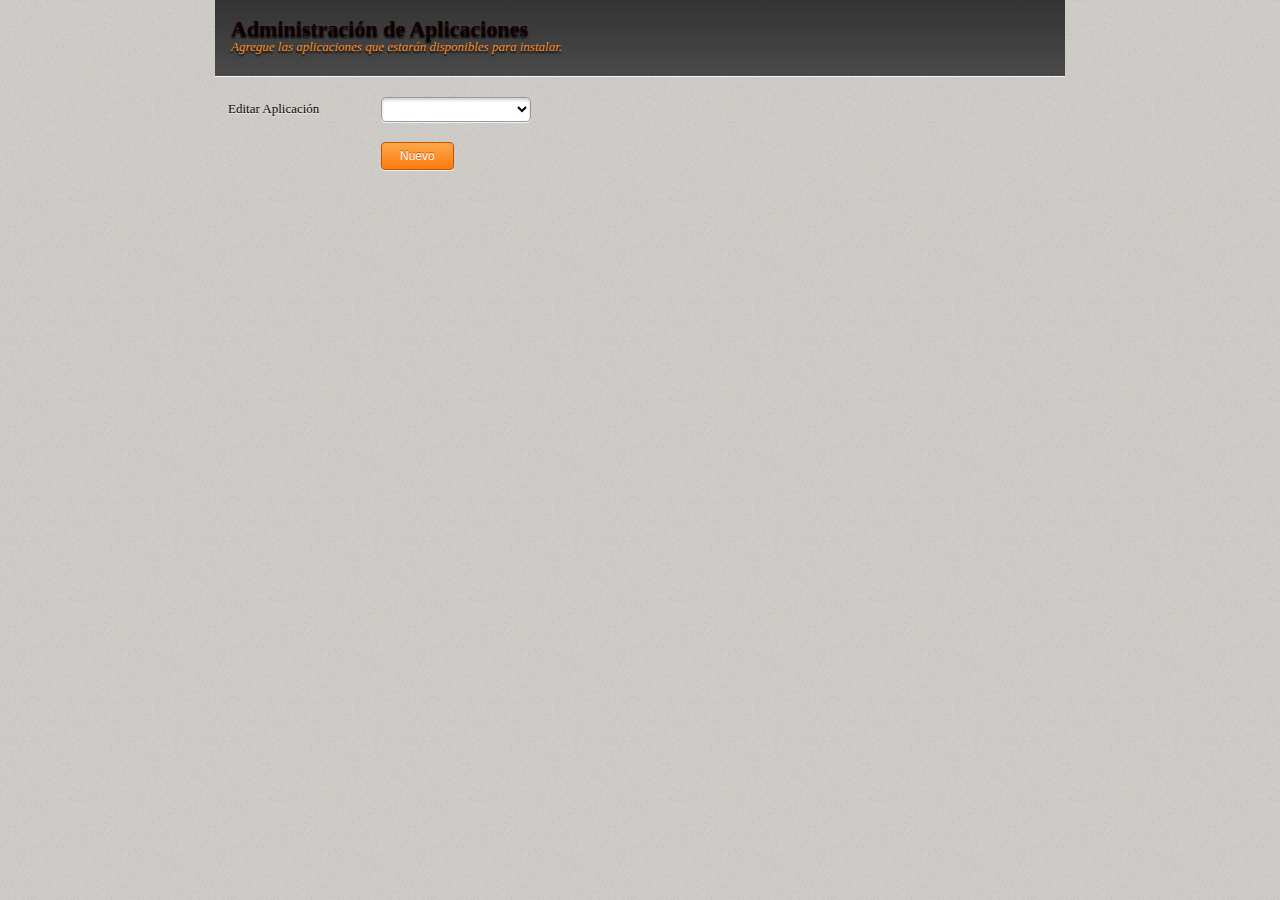
==== admin/index.html @ b9a0175d "Name changed." ====
<!DOCTYPE HTML PUBLIC "-//W3C//DTD HTML 4.01//EN" "http://www.w3.org/TR/html4/strict.dtd">
  <html>
  <head>
    <meta http-equiv="Content-Type" content="text/html; charset=utf-8" />
    <meta name="viewport" content="width=device-width, initial-scale=1.0, maximum-scale=1.0, user-scalable=0" />
    <meta name="HandheldFriendly" content="true" />
    <title>Formulario</title>
    <link href="css/formCss.css?3.1.548" rel="stylesheet" type="text/css" />
    <link type="text/css" rel="stylesheet" href="css/pastel.css?3.1.548" />
    <link type="text/css" media="print" rel="stylesheet" href="css/printForm.css?3.1.548" />

    <!-- <link type="text/css" rel="stylesheet" href="../../css/themes/smoothness-v1/smoothness-v1.css" /> -->

    <script type="text/javascript" src="../js/jquery.js"></script>
    <script type="text/javascript" src="../js/jquery.form.js"></script>
    <script type="text/javascript" src="../js/jquery-ui-1.10.3.js"></script>
    <script type="text/javascript">
    $.noConflict();
    </script>
    <style type="text/css">
    .form-label{
      width:150px !important;
    }
    .form-label-left{
      width:150px !important;
    }
    .form-line{
      padding-top:10px;
      padding-bottom:10px;
    }
    .form-label-right{
      width:150px !important;
    }
    body, html{
      margin:0;
      padding:0;
      background:url("images/noise.png") rgb(207, 204, 200);
    }

    .form-all{
      margin:0px auto;
      padding-top:0px;
      width:850px;
      background:url("images/noise.png") rgb(207, 204, 200);
      color:#120000 !important;
      font-family:'Tahoma';
      font-size:13px;
    }
    .form-radio-item label, .form-checkbox-item label, .form-grading-label, .form-header{
      color:#120000;
    }
    .progress { position:relative; width:400px; border: 1px solid #ddd; padding: 1px; border-radius: 3px; }
    .bar { background-color: #B4F5B4; width:0%; height:20px; border-radius: 3px; }
    .percent { position:absolute; display:inline-block; top:3px; left:48%; }
    .hide {
      display: none;
    }
    </style>
    <link type="text/css" rel="stylesheet" href="css/form-submit-button-simple_black.css?3.1.548"/>
    <script src="js/jotform.js?3.1.548" type="text/javascript"></script>
    <script type="text/javascript">
    function jotFormInit() {
      JotForm.description('appSelect', 'Seleccione una de las aplicaciones para agregar un nuevo instalador, o cree una aplicación nueva utilizando el boton \"Nuevo\".');
      $('appKey').hint('NombreDelPrograma');
      JotForm.description('appKey', 'Una clave única, preferentemente el nombre del programa a instalar sin espacios, ya que será usada la clave como nombre de un directorio.');
      $('appName').hint('Nombre del programa');
      JotForm.description('appName', 'Nombre descriptivo del programa que se instala.');
      JotForm.setCustomHint( 'appDescription', 'Descripción del programa.' );
      JotForm.description('appDescription', 'Una breve descripción acerca del programa a instalar.');
      JotForm.description('appOS', 'Liste los sistemas operativos disponibles  del instalador.');
      JotForm.description('appArch', 'Liste las arquitecturas disponibles del instalador.');
      $('appVersion').hint('1.0.2');
      JotForm.description('appVersion', 'La versión del programa a instalar.');
      $('appArgs').hint('/S /norestart');
      JotForm.description('appArgs', 'Los parámetros a pasar al instalador, por ejemplo: instalador.exe /S /norestart');
      JotForm.description('appFile', 'El instalador que se va a agregar.');
    }

    JotForm.init( jotFormInit );

    var packages = {};
    var bar;
    var percent;

    jQuery.fn.scrollView = function() {
      return this.each( function() {
        jQuery( 'body, html' ).animate({
          scrollTop: jQuery( this ).offset().top,
        }, 750);
      })
    }
    
    function ajaxPackagesListRequest() {
      jQuery.ajax({
        url: '../php/packages.php?command=list&json=1',
        success: function( data, statusText, jqXHR ) {
          var aaData = "{ \"aaData\": "+data.replace(/<pre>|<\/pre>/g, "")+"}";
          console.log( aaData);
          loadPackagesListOnSelect( 'appSelect', JSON.parse(aaData).aaData );
        }
      });
    }

    function loadPackagesListOnSelect( selectId, packagesList ) {
      var select = document.getElementById( selectId );
      select.options.length = 1;
      for(var i = 0; i < packagesList.length; i++) {
        var option = document.createElement( 'option' );        
        option.text = packagesList[ i ].id;
        option.value = packagesList[ i ].id;
        select.appendChild( option );
        packages[ packagesList[ i ].id ] = packagesList[ i ];
      }
    }
    
    function resetForm( frm ) {
      $( frm ).reset();
      $$(".form-line-error").each(function (tmp) {
        tmp.removeClassName("form-line-error");
      });
      $$(".form-error-message", ".form-button-error").each(function (tmp) {
        tmp.remove();
      });
      $$(".form-textarea-limit-indicator > span").each(function (tmp) {
        var raw = tmp.innerHTML;
        tmp.innerHTML = raw.replace(raw.substring(0, raw.indexOf("/")), "0");
      });
      $$("span[id^=grade_point_]").each(function (tmp) {
        tmp.innerHTML = 0;
      });
      $$(".form-grading-error").each(function (tmp) {
        tmp.innerHTML = "";
      });
      var percentVal = '0%';
      bar.width(percentVal)
      percent.html(percentVal);
    }

    function newForm() {
      resetForm( 'form2' );
      jQuery( '#Form2Header' ).text( 'Agregar un nuevo paquete.' );
      jQuery( '#appKey' ).value = '';
      jQuery( '#appKey' ).removeAttr( 'disabled' );
      jQuery( '#appName' ).focus();
      jQuery( '#appName' ).value = '';
      jQuery( '#appName' ).removeAttr('disabled' );
      $('appName').hint(  'Nombre del programa' );
      jQuery( '#appDescription' ).removeAttr( 'disabled' );
      $( 'appDescription' ).value =  '';
      JotForm.setCustomHint( 'appDescription', 'Descripción del programa' );
      jQuery( '#Form2Header' ).scrollView();
      jQuery( 'form .form-all').animate({backgroundColor: "#F0C78D"}, 1500 );
    }

    function updateForm( package ) {
      resetForm( 'form2' );
      jQuery( '#Form2Header' ).text( 'Agregar un nuevo instalador.' );
      //jQuery( '#appKey' ).value = package.id;
      //jQuery( '#appKey' ).attr( 'disabled', 'disabled' );
      //$('appKey').hint(  package.id );
      $( 'appName' ).value = package.name;
      jQuery( '#appName' ).attr('disabled', 'disabled');
      //$('appName').hint(  package.name );
      //jQuery( '#appDescription' ).attr('disabled', 'disabled');
      $( 'appDescription' ).value =  package.description;
      JotForm.setCustomHint( 'appDescription', 'Descripción del programa' );
      jQuery( '#exeSpecs' ).scrollView();
      jQuery( 'form .form-all' ).animate({ backgroundColor: "url(\"images/noise.png\") rgb(207, 204, 200);" }, 1500 );
      jQuery( '#exeSpecs' ).animate({ backgroundColor: "#F0C78D" }, 1500 );
    }

    function showForm( formId ) {
      jQuery( formId ).show();
    }

    function beforeSubmitForm2( formData, jqForm, options ) {
      var form = jqForm[0];
      var id = jQuery.trim( form.appName.value );
      for(var i = 0; i < formData.length; i++) {
        if ( formData[ i ].name === "appKey" ) {
          formData[ i ].value = id.split(" ").join("");
          break;
        }
      }
      // adds appName because it won't be included
      // when a field is disabled.
      formData.push(form.appName);
      var percentVal = '0%';
      bar.width(percentVal)
      percent.html(percentVal);
      console.log(formData);
      return true;
    }

    function afterSubmitForm2( responseText, statusText, jqXHR ) {
      ajaxPackagesListRequest();
      newForm();
      return true;
    }

    function submitError() {

    }

    $(document).ready( function () {
      bar = jQuery('.bar');
      percent = jQuery('.percent');
      ajaxPackagesListRequest();
      jQuery( '#newButton' ).click( function() {
        showForm( '#form2' );
        var selectedOption = jQuery("#appSelect option:selected").text();
        console.log(packages);
        if ( selectedOption == "" ){
          newForm();
        } else {
          updateForm( packages[ selectedOption ] );
        }
      });
      jQuery( '#form2' ).ajaxForm({
        url: '../php/modules/add.php',
        success: afterSubmitForm2,
        beforeSubmit: beforeSubmitForm2,
        error: submitError,
        uploadProgress: function( event, position, total, percentComplete ) {
          console.log(percentComplete);
          var percentVal = percentComplete + '%';
          bar.width(percentVal)
          percent.text(percentVal);
        }
      });
      jQuery( '#form2' ).hide();
      jQuery( '#appSelect' ).change( function() {
        var selectedOption = jQuery("#appSelect option:selected").text();
        console.log(selectedOption);
        jQuery( '#newButton' ).text( (selectedOption !== "" )? 'Agregar Instalador' : 'Nuevo' );
      });
    });
  </script>
  </head>
  <body>
    <!--  <form id="form1" class="jotform-form" enctype="multipart/form-data" accept-charset="utf-8">-->
    <div class="form-all">
      <ul class="form-section">
        <li id="cid_1" class="form-input-wide">
          <div class="form-header-group">
            <h2 id="header_1" class="form-header">
              Administración de Aplicaciones
            </h2>
            <div id="subHeader_1" class="form-subHeader">
              Agregue las aplicaciones que estarán disponibles para instalar.
            </div>
          </div>
        </li>
        <li class="form-line" id="id_44">
          <label class="form-label-left" id="label_44" for="input_44">Editar Aplicación</label>
          <div id="cid_44" class="form-input">
            <select class="form-dropdown" style="width:150px" id="appSelect" name="appName">
              <option value=""></option>
            </select>
          </div>
        </li>
        <li class="form-line" id="id_45">
          <div id="cid_45" class="form-input-wide">
            <div style="margin-left:156px" class="form-buttons-wrapper">
              <button id="newButton" class="form-submit-button">Nuevo</button>
            </div>
          </div>
        </li>
      </ul>
    </div>
    <!--</form>-->

    <form id="form2" name="form_form2" class="jotform-form" method="post" enctype="multipart/form-data" accept-charset="utf-8">
      <div class="form-all">
       <ul class="form-section">
        <li id="cid_43" class="form-input-wide">
          <div class="form-header-group">
            <h2 id="Form2Header" class="form-header">Haga clic para editar este texto ...</h2>
          </div>
        </li>
          <!--
          <li class="form-line" id="id_35" style="display:hidden;">
            <label class="form-label-left" id="label_32" for="appKey">
              Clave<span class="form-required">*</span>
            </label>
            <div id="cid_35" class="form-input">
              <input type="text" class=" form-textbox validate[required]" id="appKey" name="appKey" size="20" />
            </div>
          </li>
        -->
        <input type="hidden" class=" form-textbox " id="appKey" name="appKey" size="20" />
        <li class="form-line" id="id_39">
          <label class="form-label-left" id="label_39" for="appName">Nombre<span class="form-required">*</span></label>
          <div id="cid_39" class="form-input">
            <span class="form-sub-label-container">
              <input type="text" class=" form-textbox validate[required, AlphaNumeric]" id="appName" name="appName" size="20" />
              <label class="form-sub-label" for="appName"> El nombre del programa sin espacios se corresponderá con el nombre del script. </label>
            </span>
          </div>
        </li>
        <li class="form-line" id="id_40">
          <label class="form-label-left" id="label_40" for="appDescription">Descripción </label>
          <div id="cid_40" class="form-input">
            <div class="form-textarea-limit"><span><textarea id="appDescription" class="form-textarea" name="appDescription" cols="40" rows="6"></textarea>
              <div class="form-textarea-limit-indicator"><span type="Letters" limit="128" id="input_40-limit">0/128</span>
              </div></span>
              </div>
            </div>
          </li>

          <div id="exeSpecs">
            <div id="tab-1">
              <li class="form-line" id="id_37">
                <label class="form-label-left" id="osLabel" for="input_37">Sistemas Operativos Disponibles<span class="form-required">*</span>
                </label>
                <div id="cid_37" class="form-input">
                  <span class="form-sub-label-container">
                    <div class="form-single-column">
                      <span class="form-checkbox-item" style="clear:left;">
                        <input type="checkbox" class="form-checkbox validate[required]" id="input_37_0" name="appOS[]" value="Windows XP" />
                        <label for="input_37_0"> Windows XP </label>
                      </span>
                      <span class="clearfix"></span>
                      <span class="form-checkbox-item" style="clear:left;">
                        <input type="checkbox" class="form-checkbox validate[required]" id="input_37_1" name="appOS[]" value="Windows 7" />
                        <label for="input_37_1"> Windows 7 </label>
                      </span>
                      <span class="clearfix"></span>
                      <span class="form-checkbox-item" style="clear:left;">
                        <input type="checkbox" class="form-checkbox validate[required]" id="input_37_2" name="appOS[]" value="Windows 8" />
                        <label for="input_37_2"> Windows 8 </label>
                      </span>
                      <span class="clearfix"></span>
                    </div>
                    <label class="form-sub-label"> Debe seleccionar al menos un sistema operativo. </label>
                </span>
                </div>
              </li>
              <li class="form-line" id="id_51">
                <label class="form-label-left" id="label_51" for="appArch"> Arquitectura<span class="form-required">*</span></label>
                <div id="cid_51" class="form-input">
                  <span class="form-sub-label-container">
                    <select class="form-dropdown" style="width:150px" id="appArch" name="appArch">
                      <option>i686</option>
                      <option>x86_64</option>
                    </select>
                    <label class="form-sub-label"> La arquitectura correspondiente del instalador. </label>
                  </span>
                </div>
              </li>
              <li class="form-line" id="id_41">
                <label class="form-label-left" id="label_41" for="appVersion"> Versión<span class="form-required">*</span></label>
                <div id="cid_41" class="form-input">
                  <span class="form-sub-label-container">
                    <input type="text" class=" form-textbox validate[required]" id="appVersion" name="appVersion" size="20" />
                    <label class="form-sub-label"> Indique la versión del programa que el instalador instalará. </label>
                  </span>
                </div>
              </li>
              <li class="form-line" id="id_42">
                <label class="form-label-left" id="label_42" for="appArgs"> Argumentos de invocación </label>
                <div id="cid_42" class="form-input">
                  <span class="form-sub-label-container">
                    <input type="text" class=" form-textbox" id="appArgs" name="appArgs" size="20" />
                    <label class="form-sub-label"> Los argumentos serán pasados al instalador directamente. </label>
                  </span>
                </div>
              </li>
              <li class="form-line" id="id_36">
                <label class="form-label-left" id="label_36" for="appFile"> Agregar Instalador<span class="form-required">*</span>
                </label>
                <div id="cid_36" class="form-input">
                  <input class="form-upload validate[required]" type="file" id="appFile[]" name="appFile" file-accept="exe, msi, pdf, doc, docx, xls, csv, txt, rtf, html, zip, mp3, wma, mpg, flv, avi, jpg, jpeg, png, gif, bat"  />
                </div>
              </li>
              <li class="form-line" id="progressLine" class="hide">
                <label class="form-label-left" id="label_36" for="uploadProgress"> Progreso de carga:</label>
                <div id="cid_36" class="form-input">
                  <div id="uploadProgress" class="progress">
                    <div class="bar"></div>
                    <div class="percent">0%</div>
                  </div>
                </div>
              </li>
            </div>
          </div>

          <li class="form-line" id="id_33">
            <div id="cid_33" class="form-input-wide">
              <div style="margin-left:156px" class="form-buttons-wrapper">
                <button id="input_33" type="submit" class="form-submit-button form-submit-button-simple_black">
                  Submit
                </button>
                &nbsp;
                <button id="input_reset_33" type="reset" class="form-submit-reset form-submit-button-simple_black">
                  Resetear formulario
                </button>
              </div>
            </div>
          </li>

        </ul>
      </div>
    </form>
  </body>
</html>
---- admin/css/formCss.css ----
.form-all{list-style:none;list-style-position:outside;margin:0px;font-family:Verdana;font-size:12px}.form-captcha{border:1px
solid #ccc;background:#f5f5f5;padding:6px;width:152px;-moz-border-radius:4px 4px 4px 4px;-webkit-border-radius:4px;border-radius:4px 4px 4px 4px}#payment_total{display:inline-block}#coupon-message{font-size:10px;font-weight:normal;white-space:normal}.form-captcha:hover{border:1px
solid #aaa}.form-captcha-image{border:1px
solid #aaa;-moz-border-radius:4px 4px 4px 4px;-webkit-border-radius:4px;border-radius:4px 4px 4px 4px}.form-collapse-table{height:58px;border:1px
solid #ccc;background:#f5f5f5 url(/images/soft-grad.png) repeat-x;position:relative}.form-list{padding:3px;border:1px
solid #CCC;-moz-box-shadow:0 1px 1px rgba(0, 0, 0, 0.2) inset;-webkit-box-shadow:0 1px 1px rgba(0, 0, 0, 0.2) inset;box-shadow:0 1px 1px rgba(0, 0, 0, 0.2) inset}.form-list
option{padding:2px}.form-list option:nth-child(2n+1){background:#f5f5f5}.form-textarea-limit{}.form-textarea-limit>span{display:inline-block}.form-textarea-limit
textarea{overflow:auto}.form-textarea-limit textarea:focus{outline:none !important}.form-textarea-limit-indicator{color:#666;font-size:9px;margin-top: -1px;padding:2px;text-align:right}.form-textarea-limit-indicator-error{background:#FAA;color:#fff}.form-datetime-validation-error{background:#FAA;color:#fff}.form-collapse-left{}.form-collapse-mid{text-shadow:0px 2px 0px #fff;float:left;font-size:18px;margin:16px
45px 16px 20px}.form-product-item{display:inline-block;padding:5px
5px 5px 10px;position:relative}.form-product-item
img{display:block;position:static;margin:0
12px 0 0;float:left;-moz-border-radius:3px 3px;-webkit-border-radius:3px 3px;border-radius:3px 3px}.form-product-item:hover{background:#f5f5f5;color:#000}.form-product-item label, .form-product-item .form-radio, .form-product-item .form-checkbox{cursor:pointer}.form-special-subtotal{display:block;font-size:10px;margin-left:10px;margin-top:6px}.form-product-image,.form-product-image-with-options{margin:5px;margin-left:10px}.form-product-image-with-options{position:absolute;top:15px;-moz-border-radius:5px 5px;-webkit-border-radius:5px 5px;border-radius:5px 5px}.form-radio,.form-checkbox{vertical-align:middle;margin:0px;padding:0px}.form-radio-item,.form-checkbox-item{margin-top:5px;float:left}.form-multiple-column,.form-single-column{display:inline-block}.form-multiple-column .form-radio-item, .form-multiple-column .form-checkbox-item{width:150px}.form-radio-item label, .form-checkbox-item
label{margin-left:5px}.form-radio-item br, .form-checkbox-item
br{clear:left}.form-submit-button,.form-submit-reset,.form-submit-print,.form-screen-button{margin:0px;overflow:visible;padding:1px
6px;width:auto}.form-submit-button::-moz-focus-inner,.form-submit-reset::-moz-focus-inner{border:0px;padding:1px
6px}.form-button-red{border:1px
solid red}.form-button-magenta{border:1px
solid magenta}.form-screen-message{width:260px;height:100px}.form-screen-button
div{background-image:url("/images/photo.png");background-position:center;background-repeat:no-repeat;height:50px;width:50px}.form-screen-button{position:absolute;top:1px;margin:0px;margin-left:10px;padding:0px;background:#fdc000;background: -moz-linear-gradient(top, #fdc000 0%, #fe8900 100%);background: -webkit-gradient(linear, left top, left bottom, color-stop(0%,#fdc000), color-stop(100%,#fe8900));background: -webkit-linear-gradient(top, #fdc000 0%,#fe8900 100%);background: -o-linear-gradient(top, #fdc000 0%,#fe8900 100%);background: -ms-linear-gradient(top, #fdc000 0%,#fe8900 100%);filter:progid:DXImageTransform.Microsoft.gradient( startColorstr='#fdc000', endColorstr='#fe8900',GradientType=0 );background:linear-gradient(top, #fdc000 0%,#fe8900 100%);-moz-box-shadow:0 1px 0 rgba(255, 255, 255, .6), 0 1px 0 rgba(255,255,255,.6) inset;-webkit-box-shadow:0 1px 0 rgba(255, 255, 255, .6), 0 1px 0 rgba(255,255,255,.6) inset;box-shadow:0 1px 0 rgba(255, 255, 255, .6), 0 1px 0 rgba(255,255,255,.6) inset;border:1px
solid #ae5d00;border-radius:5px}.form-screen-button:hover{background:#fcc932;background: -moz-linear-gradient(top, #fcc932 0%, #fc9e32 100%);background: -webkit-gradient(linear, left top, left bottom, color-stop(0%,#fcc932), color-stop(100%,#fc9e32));background: -webkit-linear-gradient(top, #fcc932 0%,#fc9e32 100%);background: -o-linear-gradient(top, #fcc932 0%,#fc9e32 100%);background: -ms-linear-gradient(top, #fcc932 0%,#fc9e32 100%);filter:progid:DXImageTransform.Microsoft.gradient( startColorstr='#fcc932', endColorstr='#fc9e32',GradientType=0 );background:linear-gradient(top, #fcc932 0%,#fc9e32 100%);border:1px
solid #ae5d00}.form-screen-button:active{background:#fe8900;background: -moz-linear-gradient(top, #fe8900 0%, #fdc000 100%);background: -webkit-gradient(linear, left top, left bottom, color-stop(0%,#fe8900), color-stop(100%,#fdc000));background: -webkit-linear-gradient(top, #fe8900 0%,#fdc000 100%);background: -o-linear-gradient(top, #fe8900 0%,#fdc000 100%);background: -ms-linear-gradient(top, #fe8900 0%,#fdc000 100%);filter:progid:DXImageTransform.Microsoft.gradient( startColorstr='#fe8900', endColorstr='#fdc000',GradientType=0 );background:linear-gradient(top, #fe8900 0%,#fdc000 100%);border:1px
solid #C56600;-moz-box-shadow:0 1px 0 rgba(255, 255, 255, .6), 0 -1px 0 rgba(255,255,255,.6) inset;-webkit-box-shadow:0 1px 0 rgba(255, 255, 255, .6), 0 -1px 0 rgba(255,255,255,.6) inset;box-shadow:0 1px 0 rgba(255, 255, 255, .6), 0 -1px 0 rgba(255,255,255,.6) inset}.form-screenshot-plate{background:url("/images/noises/defaultdesktop.png") repeat scroll 0 0 transparent;border:2px
solid #545454;border-radius:3px 3px 3px 3px;box-shadow:0 0 5px rgba(0, 0, 0, 0.7) inset;margin:10px
0;text-align:center}.form-screenshot-img{box-shadow:0 0 5px rgba(0, 0, 0, 0.7);margin:14px
0;display:inline-block}.form-screenshot-img
img{}.form-submit-print::-moz-focus-inner{padding:0px
6px}.form-submit-print{padding:1px
6px}.form-submit-print
img{margin-left: -14px;margin-right:3px;margin-top: -3px}.form-submit-print{margin-bottom: -4px;margin-top: -6px;margin-left: -6px;margin-right:5px}.form-submit-button-img{border:none !important;margin:0
!important;padding:0
!important;background:none !important;cursor:pointer !important}.form-collapse-right{position:absolute;right:0px;height:58px;width:40px}.form-collapse-right-show{background:url(/images/arrow-open.png) no-repeat center}.form-collapse-right-hide{background:url(/images/arrow-closed.png) no-repeat center}.form-collapse-hidden{display:none}.form-grading-item{margin-bottom:3px}.form-header{margin:0px}.form-footer{margin:0px;text-align:center;font-size:9px;color:#999;font-weight:300}.form-subHeader{border-top:1px solid #ccc;font-style:italic}.form-header-group{background:#f5f5f5;border-bottom:1px solid #ccc;padding:12px;clear:both}.form-footer-group{padding:12px;clear:both}.form-label{width:150px;margin-bottom:6px;display:inline-block;white-space:normal}.form-label-top{margin-bottom:6px;display:inline-block;white-space:normal}.form-label-left{float:left;display:inline-block;text-align:left;padding:3px;white-space:normal}.form-label-right{float:left;display:inline-block;text-align:right;margin-right:6px;margin-bottom:6px;padding:3px;white-space:normal}.form-input-wide{}.form-section,.form-section-closed{list-style:none;list-style-position:outside;margin:0px;padding:0px;position:relative;zoom:1;clear:both}.form-section-closed{overflow:hidden;height:60px}.form-input{display:inline-block}.form-line{clear:both;padding:10px;margin:0px;display:block;width:97%;width:-moz-available;position:relative}.form-line-column{float:left;clear:none;width:auto;white-space:nowrap}.form-line.form-line-column{display:inline-block}.form-line-column-clear{clear:left;width:auto}.form-line-active{background-color:#FFFFE0;color:#333}.form-matrix-table{border-collapse:collapse;font-size:10px;margin-bottom:5px}.form-matrix-column-headers{border:1px
solid #ccc;background:#ddd;color:inherit;text-align:center}.form-matrix-row-headers{border:1px
solid #ccc;background:#ddd}.form-matrix-values{border:1px
solid #ccc;background:#f5f5f5}.form-pagebreak{border-top:1px solid #ccc;background:#f5f5f5;height:60px;clear:left}.form-pagebreak-back-container,.form-pagebreak-next-container{float:left;padding:10px;padding-top:14px}.form-pagebreak-next-container{padding-left:0px}.form-pagebreak-back,.form-pagebreak-next{-webkit-border-radius:5px 5px;-webkit-box-shadow:0px 1px 2px #aaa;-moz-border-radius:5px 5px;-moz-box-shadow:0px 1px 2px #aaa;border-radius:5px 5px;box-shadow:0px 1px 2px #aaa;border:1px
solid #999;background:#ddd;padding:5px;margin:0px;font-size:14px}.form-pagebreak-next{margin:0
0 0 20px}.form-required{margin-left:5px;color:red}.form-scale-table{font-size:12px}.form-scale-table
th{border-bottom:1px solid #ccc;color:#999}.form-product-details{font-size:9px;color:#999;font-style:italic}.form-address-table{width:330px}.form-address-line{width:310px}.form-address-city,.form-address-state{width:144px}.form-address-table td, .form-address-table
th{padding-bottom:10px}.form-address-table
select{width:150px}.form-button-error{color:red;display:inline;text-align:center}.form-pagebreak>.form-button-error{padding:14px
10px 10px;display:block}.form-line-error{background:#FAA;color:#333}.form-line-error input, .form-line-error textarea,.form-validation-error{border:1px
solid red;-moz-box-shadow:0 0 2px red;-webkit-box-shadow:0 0 2px red;box-shadow:0 0 2px red}.form-validation-error.form-input{border:none}.form-line-active .form-error-message{display:none}.form-error-message{z-index:900;position:absolute;max-width:130px;right:0px;top:0px;color:#333;padding:3px;font-size:10px;border:4px
solid #d88;-webkit-box-shadow:0px 2px 4px rgba(102, 102, 102, 0.5);-webkit-border-radius:6px 6px;-moz-box-shadow:0px 2px 4px rgba(102, 102, 102, 0.5);-moz-border-radius:6px 6px;box-shadow:0px 2px 4px rgba(102, 102, 102, 0.5);border-radius:6px 6px;background:#FCC}.form-error-arrow{position:absolute;top:-20px;left:10px;height:0px;width:0px;border:10px
solid transparent;border-bottom-color:#666;border-bottom:10px solid rgba(102,102,102,0.3)}.form-error-arrow-inner{position:absolute;top:1px;height:0px;width:0px;border:10px
solid transparent;border-bottom-color:#FCC;border-bottom-width:11px;left:-10px;top:-10px}.form-input .form-error-message, .form-input-wide .form-error-message{bottom:-5px;font-size:11px;position:relative;z-index:900;right:auto;top:auto;color:#333;padding:3px;max-width:100%;padding-bottom:3px;font-size:12px;border:none;-moz-box-shadow:0px 2px 4px rgba(102, 102, 102, 0.5);-webkit-box-shadow:0px 2px 4px rgba(102, 102, 102, 0.5);-moz-border-radius:6px 6px;-webkit-border-radius:6px 6px;box-shadow:0px 2px 4px rgba(102, 102, 102, 0.5);border-radius:6px 6px;background:#FCC}.form-description{z-index:1000;position:absolute;right:7px;max-width:150px;top:6px;border:4px
solid #ccc;-webkit-border-radius:6px 6px;-webkit-box-shadow:0px 2px 4px #666;-moz-border-radius:6px 6px;-moz-box-shadow:0px 2px 4px #666;border-radius:6px 6px;box-shadow:0px 2px 4px #666;background:#f5f5f5;white-space:normal}.form-description-content{padding:10px;font-size:10px;color:#333}.form-description-arrow{border-color:transparent #CCC transparent transparent;border-style:solid;border-width:10px;height:0;width:0;left:-24px;top:7px;position:absolute}.form-description-arrow-small{border-color:transparent #F5F5F5 transparent transparent;border-style:solid;border-width:7px;height:0;width:0;left:-14px;top:10px;position:absolute}.right{right:33px !important;float:none !important}.form-line:hover .form-description-indicator, .form-line-active .form-description-indicator{display:block}.form-description-indicator{display:none;height:100%;position:absolute;right:0;top:0;width:25px;background:url(/images/s-info.png) no-repeat center}.right .form-description-arrow{border-color:transparent transparent transparent #CCC;left:auto;right:-24px}.right .form-description-arrow-small{border-color:transparent  transparent transparent #F5F5F5;left:auto;right:-14px}.form-autocomplete-list{font-family:Verdana,Geneva,Arial,Helvetica,sans-serif;font-size:12px;background:#333;background:rgba(26,58,81,0.8);border:1px
solid #eee;border-top:none;padding:5px
0;-moz-border-radius-bottomright:10px 10px;-moz-border-radius-bottomleft:10px 10px;-moz-box-shadow:0px 5px 10px rgba(0,0,0,0.6);-webkit-border-bottom-right-radius:10px 10px;-webkit-border-bottom-left-radius:10px 10px;-webkit-box-shadow:0px 5px 10px rgba(0,0,0,0.6);border-radius-bottom-right:10px 10px;border-radius-bottom-left:10px 10px;box-shadow:0px 5px 10px rgba(0,0,0,0.6)}.form-autocomplete-list-item{margin:0
5px;border:1px
solid transparent;color:#fff;padding:3px;-moz-border-radius:5px 5px;-webkit-border-radius:5px;border-radius:5px 5px;text-shadow:1px 1px 3px #000;cursor:pointer}.form-autocomplete-list-item-selected,.form-autocomplete-list-item:hover{-moz-box-shadow:0 0 4px #333;-webkit-box-shadow:0 0 4px #333;box-shadow:0 0 4px #333;border:1px
solid #1a3a51;background:#4295D1}.form-autocomplete-list-item:hover{border:1px
solid #ccc}.form-sub-label-container{display:inline-block;margin-right:5px;white-space:nowrap}.form-sub-label{color:#999;display:block;font-size:9px}.form-html{padding:3px;white-space:normal}.form-radio-other-input,.form.checkbox-other-input{margin-left:5px}.form-spinner-input-td{white-space:normal}.form-spinner-input-td input[type="number"]::-webkit-inner-spin-button,
.form-spinner-input-td input[type="number"]::-webkit-outer-spin-button{display:none}.edit-hover{display:none}.form-custom-hint{color:#aaa !important;overflow:hidden !important}.filePicker-button{border-style:solid;border-width:1px;border-color:rgba(0, 0, 0, 0.1) rgba(0, 0, 0, 0.1) rgba(0, 0, 0, 0.25);cursor:pointer;display:inline-block;vertical-align:middle;padding:9px
24px;margin-bottom:0;font-size:13px;line-height:18px;text-align:center;color:#FFF !important;text-shadow:0 -1px 0 rgba(0, 0, 0, 0.25);background:#0074CC;background: -moz-linear-gradient(top,  #08c 0%, #05c 100%);background: -webkit-gradient(linear, left top, left bottom, color-stop(0%,#0088cc), color-stop(100%,#0055cc));background: -webkit-linear-gradient(top,  #08c 0%,#05c 100%);background: -o-linear-gradient(top,  #08c 0%,#05c 100%);background: -ms-linear-gradient(top,  #08c 0%,#05c 100%);background:linear-gradient(to bottom,  #08c 0%,#05c 100%);filter:progid:DXImageTransform.Microsoft.gradient( startColorstr='#0088cc', endColorstr='#0055cc',GradientType=0 );-moz-border-radius:4px;-webkit-border-radius:4px;border-radius:4px;-moz-box-shadow:0 1px 0 rgba(255, 255, 255, 0.2) inset, 0 1px 2px rgba(0, 0, 0, 0.05);-webkit-box-shadow:0 1px 0 rgba(255, 255, 255, 0.2) inset, 0 1px 2px rgba(0, 0, 0, 0.05);box-shadow:0 1px 0 rgba(255, 255, 255, 0.2) inset, 0 1px 2px rgba(0,0,0,0.05)}.filePicker-button:hover{background:#00a0f0;background: -moz-linear-gradient(top,  #00a0f0 0%, #0064f0 100%);background: -webkit-gradient(linear, left top, left bottom, color-stop(0%,#00a0f0), color-stop(100%,#0064f0));background: -webkit-linear-gradient(top,  #00a0f0 0%,#0064f0 100%);background: -o-linear-gradient(top,  #00a0f0 0%,#0064f0 100%);background: -ms-linear-gradient(top,  #00a0f0 0%,#0064f0 100%);background:linear-gradient(to bottom,  #00a0f0 0%,#0064f0 100%);filter:progid:DXImageTransform.Microsoft.gradient( startColorstr='#00a0f0', endColorstr='#0064f0',GradientType=0 )}.filePicker-button:active{background:#0064f0;background: -moz-linear-gradient(top,  #0064f0 0%, #00a0f0 100%);background: -webkit-gradient(linear, left top, left bottom, color-stop(0%,#0064f0), color-stop(100%,#00a0f0));background: -webkit-linear-gradient(top,  #0064f0 0%,#00a0f0 100%);background: -o-linear-gradient(top,  #0064f0 0%,#00a0f0 100%);background: -ms-linear-gradient(top,  #0064f0 0%,#00a0f0 100%);background:linear-gradient(to bottom,  #0064f0 0%,#00a0f0 100%);filter:progid:DXImageTransform.Microsoft.gradient( startColorstr='#0064f0', endColorstr='#00a0f0',GradientType=0 )}.qq-uploader{position:relative;width:224px}.qq-upload-button{background:#ffa84c;background: -moz-linear-gradient(top, #FBCB5D 0%, #EFA003 100%);background: -webkit-gradient(linear, left top, left bottom, color-stop(0%,#FBCB5D), color-stop(100%,#EFA003));filter:progid:DXImageTransform.Microsoft.gradient( startColorstr='#FBCB5D', endColorstr='#EFA003',GradientType=0 );color:#FFF;display:block;font-size:16px;padding:8px
0;text-align:center;text-shadow:0 -1px #C64F00;border:1px
solid #C64F00;-moz-border-radius:5px 5px;-webkit-border-radius:5px 5px;border-radius:5px 5px}.qq-upload-button-hover{background:#ff7b0d;background: -moz-linear-gradient(top, #ff7b0d 0%, #ffa84c 100%);background: -webkit-gradient(linear, left top, left bottom, color-stop(0%,#ff7b0d), color-stop(100%,#ffa84c));filter:progid:DXImageTransform.Microsoft.gradient( startColorstr='#ff7b0d', endColorstr='#ffa84c',GradientType=0 )}.qq-upload-button-focus{outline:1px
dotted black}.qq-upload-delete{display:none;top:0px;position:absolute;background:#f85032;background: -moz-linear-gradient(top, #f85032 0%, #f16f5c 50%, #f6290c 51%, #f02f17 71%, #e73827 100%);background: -webkit-gradient(linear, left top, left bottom, color-stop(0%,#f85032), color-stop(50%,#f16f5c), color-stop(51%,#f6290c), color-stop(71%,#f02f17), color-stop(100%,#e73827));filter:progid:DXImageTransform.Microsoft.gradient( startColorstr='#f85032', endColorstr='#e73827',GradientType=0 );width:20px;height:20px;right:0px;color:#fff;line-height:18px;text-align:center;text-shadow:0 -1px 0px #000;-moz-border-radius:0px 5px 5px 0px;-webkit-border-radius:0px 5px 5px 0px;border-radius:0px 5px 5px 0px;border-left:1px solid #aaa;cursor:default}.qq-upload-delete:hover{background:#ffb76b;background: -moz-linear-gradient(top, #ffb76b 0%, #ffa73d 50%, #ff7c00 51%, #ff7f04 100%);background: -webkit-gradient(linear, left top, left bottom, color-stop(0%,#ffb76b), color-stop(50%,#ffa73d), color-stop(51%,#ff7c00), color-stop(100%,#ff7f04));filter:progid:DXImageTransform.Microsoft.gradient( startColorstr='#ffb76b', endColorstr='#ff7f04',GradientType=0 )}.qq-upload-list li:hover{border:1px
solid #aaa}.qq-upload-list li:hover .qq-upload-delete{display:block}.qq-upload-drop-area{position:absolute;top:0;left:0;width:100%;height:100%;min-height:54px;z-index:2;background:#F5F5F5;background:rgba(240, 240, 240, 0.9);text-align:center;color:#B1B1B1;border:2px
dashed #c5c5c5;-moz-border-radius:5px 5px;-webkit-border-radius:5px 5px;border-radius:5px 5px}.qq-upload-drop-area
span{display:block;position:absolute;top:50%;width:100%;margin-top:-10px;font-size:16px}.qq-upload-drop-area-active{background:lightyellow;background:rgba(222,255,210,0.9)}.qq-upload-list{margin:10px
0;padding:0;list-style:none}.qq-upload-list
li{position:relative;font-size:11px;margin:8px
0;color:#5E5B5B;padding:2px
4px;background:#EEE;-moz-border-radius:5px 5px;-webkit-border-radius:5px 5px;border-radius:5px 5px;white-space:normal;border:1px
solid transparent}.qq-upload-file,.qq-upload-spinner,.qq-upload-size,.qq-upload-cancel,.qq-upload-failed-text{font-size:9px;line-height:16px}.qq-file-uploading{display:inline-block;overflow:hidden;white-space:nowrap;width:80px}.qq-upload-failed-text{float:right}.qq-upload-fail{background:#FF927D !important;color:#fff !important}.qq-upload-fail .qq-upload-size{display:none !important}.qq-upload-file{}.qq-upload-spinner{display:inline-block;background:url("/images/loading.gif");width:15px;height:15px;vertical-align:text-bottom;margin-bottom:3px;margin-left:2px}.qq-upload-size,.qq-upload-cancel{float:right;margin-left:4px}.qq-upload-failed-text{display:none}.qq-upload-fail .qq-upload-failed-text{display:inline}.fb-login-wrapper{}.fb-align-auto,.fb-align-center{}.fb-align-left{}.fb-align-right{}.fb-login-label{color:#888;font-size:11px;line-height:23px}.fb-login-button{}.paypalpro_img{width:40px;height:26px;padding-right:7px}.paypalpro_visa{background:url('/images/credit-card-logo.png') no-repeat 0 0}.paypalpro_mc{background:url('/images/credit-card-logo.png') no-repeat -47px 0}.paypalpro_amex{background:url('/images/credit-card-logo.png') no-repeat -94px 0}.paypalpro_dc{background:url('/images/credit-card-logo.png') no-repeat -141px 0}#recaptcha_logo{display:none}#recaptcha_tagline{display:none}#recaptcha_table{border:none !important}.recaptchatable .recaptcha_image_cell,#recaptcha_table{background-color:transparent !important}#recaptcha_table
td{padding-left:0px !important}.form-single-column
.clearfix{display:inline-block}.form-single-column
.clearfix{display:block}@media only screen and (max-device-width: 550px){body{font-size:18px}.form-all{width:auto !important}.form-label-left{float:none;display:block}.form-buttons-wrapper{margin:5px
!important;text-align:center}.form-submit-print{display:none}.form-textarea{width:94% !important}.form-textbox,.form-textarea,.form-dropdown,.form-list{border:1px
solid #555;padding:4px;-webkit-border-radius:5px 5px;-webkit-box-shadow:0 2px 4px rgba(0,0,0, 0.4) inset;-moz-border-radius:5px 5px;-moz-box-shadow:0 2px 4px rgba(0,0,0, 0.4) inset;border-radius:5px 5px;box-shadow:0 2px 4px rgba(0,0,0, 0.4) inset}.form-address-table{width:300px}.form-address-line{width:280px}.form-address-city,.form-address-state{width:130px}.form-address-table td, .form-address-table
th{padding-bottom:10px}.form-address-table
select{width:120px}.form-spinner{border-collapse:inherit !important;border:1px
solid #555 !important;-webkit-border-radius:5px 5px;-webkit-box-shadow:0 2px 4px rgba(0,0,0, 0.4) inset;-moz-border-radius:5px 5px;-moz-box-shadow:0 2px 4px rgba(0,0,0, 0.4) inset;border-radius:5px 5px;box-shadow:0 2px 4px rgba(0,0,0, 0.4) inset}.form-spinner-up,.form-spinner-down{padding:0
8px !important;border:none !important;border-left:1px solid #555 !important}.form-spinner-up{-moz-border-radius-topright:5px 5px;-webkit-border-top-right-radius:5px 5px;border-top-right-radius:5px 5px;border-bottom:1px solid #555 !important}.form-spinner-down{-moz-border-radius-bottomright:5px 5px;-webkit-border-bottom-right-radius:5px 5px;border-bottom-right-radius:5px 5px}.form-spinner-input-td{padding-right:6px !important}.form-spinner-input-td
input{padding:4px
!important;background:none}.form-sub-label-container img[id*="pick"]{width:25px}div.form-header-group{margin:0px
!important}div.form-pagebreak .form-label-left{display:inline-block !important;float:left}.form-submit-button,.form-submit-reset{font-size:18px;line-height:30px}.form-captcha{border:1px
solid #555}.form-captcha
input{width:120px !important}}.clearfix2:before,.clearfix2:after{content:" ";display:table}.clearfix2:after{clear:both}div.calendar{color:#000;font-family:Verdana,Geneva,Arial,Helvetica,sans-serif;-moz-box-shadow:0px 0px 8px rgba(0, 0, 0, 0.5);-webkit-box-shadow:0px 0px 8px rgba(0, 0, 0, 0.5);box-shadow:0px 0px 8px rgba(0,0,0,0.5)}div.calendar.popup{margin-left: -40px;margin-top: -100px;z-index:100000}div.calendar
td.weekend{background:#b5cfe9}div.calendar
.today{background:#f9621a !important}div.calendar .title, div.calendar
.button{color:#f9621a}div.calendar
table{background-color:#eee;border:1px
solid #aaa;border-collapse:collapse}div.calendar
thead{background-color:white}div.calendar td,
div.calendar
th{font-size:11px;padding:3px;text-align:center}div.calendar
td.title{font-weight:bold}div.calendar
th{background:#ddd;border-bottom:1px solid #ccc;border-top:1px solid #ccc;font-weight:bold;color:#555}div.calendar tr.days
td{width:2em;color:#555;text-align:center;cursor:pointer}div.calendar tr.days td:hover,
div.calendar td.button:hover{background-color:#34ABFA;cursor:pointer}div.calendar tr.days td:active
div.calendar td.button:active{background-color:#cde}div.calendar tr.days
td.selected{font-weight:bold;background-color:#fff;color:#000}div.calendar tr.days
td.today{font-weight:bold;color:#D50000}div.calendar tr.days
td.otherDay{color:#bbb}
---- admin/css/pastel.css ----
/*
 * Over all form style, just like body tag
 */
.form-all{
    color: #524B3A;
    font-family: Tahoma;
    font-size: 13px;
    line-height:18px;
    text-shadow: 0 1px 0 #eee;
    background:#CFCCC8 url(images/noises/noise.png); 
}
/**
 * Change sub label colors
 */
.form-sub-label{
    color:#777;
    font-size:10px;
    padding-left:3px;
}

/**
 * Line highlight styling
 */
.form-line-active{
    background:rgba(255, 255, 255, 0.3);
    color:#524B3A;
}

/* Unify all headers , pagings and collapses */
.form-header-group, .form-collapse-table, .form-pagebreak{
    background: #333333; /* old browsers */
    background: -moz-linear-gradient(top, #333333 0%, #4A4A4A 100%); /* firefox */
    background: -webkit-gradient(linear, left top, left bottom, color-stop(0%,#333333), color-stop(100%,#4A4A4A)); /* webkit */
    filter: progid:DXImageTransform.Microsoft.gradient( startColorstr='#333333', endColorstr='#4A4A4A',GradientType=0 ); /* ie */
    color:#FD8F29;
    text-shadow:0 2px 2px #000000;
    border-bottom:1px solid #F8F8F8;
}

/* Custom styles for headers */
.form-header-group{
    font-family:Georgia, times, serif;
    margin-bottom:10px;
    padding:20px 16px;
}
.form-header-group h1{font-size:26px;}
.form-header-group h2{font-size:22px;}
.form-header-group h3{font-size:18px;}
.form-subHeader {border:none;}



/* Custom styles for collapse bars */
.form-collapse-table{
    border:none;
    height:45px;
    border-bottom:1px solid #f8f8f8;
}
.form-collapse-mid{
    text-shadow:0 1px 1px #000;
    font-family:Georgia, times, serif;
    margin:15px 45px 16px 20px;
}
.form-collapse-right{
    height:45px;
}

/**
 * Input styles
 */
.form-textbox, .form-textarea, .form-dropdown, .form-radio-other-input,.form-checkbox-other-input, .form-captcha input, .form-list{
    -moz-border-radius:5px;
    -webkit-border-radius:5px;
    border-radius:5px;
    -moz-box-shadow:0 2px 3px rgba(0, 0, 0, 0.2) inset, 0 1px 0 rgba(255, 255, 255, 0.75);
    -webkit-box-shadow:0 2px 3px rgba(0, 0, 0, 0.2) inset, 0 1px 0 rgba(255, 255, 255, 0.75);
    box-shadow:0 2px 3px rgba(0, 0, 0, 0.2) inset, 0 1px 0 rgba(255, 255, 255, 0.75);
    background-color: #FFFFFF;
    border:1px solid #999;
    padding:3px 6px;
}
.form-list{
    padding:3px;
}
.form-captcha input{
    margin-top:3px;
    width:120px !important;
    -moz-border-radius:3px;
    -webkit-border-radius:3px;
    border-radius:3px;
}

/* Multiple upload button */
.qq-upload-button{
    -moz-box-shadow:0 1px 0 rgba(255, 255, 255, 0.75);
    -webkit-box-shadow:0 1px 0 rgba(255, 255, 255, 0.75);
    box-shadow:0 1px 0 rgba(255, 255, 255, 0.75);
    background: -moz-linear-gradient(center top , #F8F8F8 0%, #D6D6D6 100%); /* firefox */
    background: -webkit-gradient(linear, left top, left bottom, color-stop(0%,#F8F8F8), color-stop(100%,#D6D6D6)); /* webkit */
    filter: progid:DXImageTransform.Microsoft.gradient( startColorstr='#F8F8F8', endColorstr='#D6D6D6',GradientType=0 ); /* ie */
    text-shadow:0 1px 0 #fff;
    border:1px solid #999;
    color:#848484;
}
.qq-upload-button-hover{
    background: -moz-linear-gradient(center top , #FFFFFF 0%, #DeDeDe 100%); /* firefox */
    background: -webkit-gradient(linear, left top, left bottom, color-stop(0%,#FFFFFF), color-stop(100%,#DeDeDe)); /* webkit */
    filter: progid:DXImageTransform.Microsoft.gradient( startColorstr='#FFFFFF', endColorstr='#DeDeDe',GradientType=0 ); /* ie */
    border:1px solid #888;
}
.qq-upload-list li{
    padding:1px 4px;
}

/**
 * When inputs got focus
 */
.form-textbox:focus, .form-textarea:focus, .form-dropdown:focus, .form-checkbox-other-input:focus,.form-radio-other-input:focus,  .form-captcha input:focus{
    border-color:#F4AD33;
}


/* Validation errors */
.form-line-error{
    background: none repeat scroll 0 0 #FF7A6C;
    color: #FFFEFE;
    text-shadow: 0 -1px 0 #C85757;
}
.form-validation-error{
    border-color:red !important;
}
.form-line-error .form-sub-label{
    color:#fff;
}
.form-line-error .form-error-message{
    color:#333;
    text-shadow:none;
}

/**
 * All Buttons and their states
 */
.form-submit-button,
.form-submit-reset,
.form-submit-print,
.form-pagebreak-back,
.form-pagebreak-next{
    -moz-border-radius:4px 4px;
    -webkit-border-radius:4px 4px;
    border-radius:4px 4px;
    
    -moz-box-shadow:0 1px 0 rgba(255, 255, 255, 0.75);
    -webkit-box-shadow:0 1px 0 rgba(255, 255, 255, 0.75);
    box-shadow:0 1px 0 rgba(255, 255, 255, 0.75);
    
    text-shadow:0 -1px 0px #C64F00;
    
    padding:6px 18px;
    border:1px solid #C64F00;
    color:#fff;
    font-size:12px;
    background: #f9c667; /* old browsers */
    background: -moz-linear-gradient(top, #FAA84C 0%, #FF7B0D 100%); /* firefox */
    background: -webkit-gradient(linear, left top, left bottom, color-stop(0%,#FAA84C), color-stop(100%,#FF7B0D)); /* webkit */
    filter: progid:DXImageTransform.Microsoft.gradient( startColorstr='#FAA84C', endColorstr='#FF7B0D',GradientType=0 ); /* ie */
}

/* onmouseover */
.form-submit-button:hover,
.form-submit-reset:hover,
.form-submit-print:hover,
.form-pagebreak-back:hover,
.form-pagebreak-next:hover{
    background: #FFDFA2; /* old browsers */
    background: -moz-linear-gradient(top, #FBCB5D 0%, #EFA003 100%); /* firefox */
    background: -webkit-gradient(linear, left top, left bottom, color-stop(0%,#FBCB5D), color-stop(100%,#EFA003)); /* webkit */
    filter: progid:DXImageTransform.Microsoft.gradient( startColorstr='#FBCB5D', endColorstr='#EFA003',GradientType=0 ); /* ie */
    border-color:#D08A01;
}

/* mousedown */
.form-submit-button:active,
.form-submit-reset:active,
.form-submit-print:active,
.form-pagebreak-back:active,
.form-pagebreak-next:active{
    background: #CD7410; /* old browsers */
    background: -moz-linear-gradient(top, #EFA003 0%, #FBCB5D 100%); /* firefox */
    background: -webkit-gradient(linear, left top, left bottom, color-stop(0%,#EFA003), color-stop(100%,#FBCB5D)); /* webkit */
    filter: progid:DXImageTransform.Microsoft.gradient( startColorstr='#EFA003', endColorstr='#FBCB5D',GradientType=0 ); /* ie */
    border-color:#D08A01;
    -moz-box-shadow:0 1px 0 rgba(255, 255, 255, 0.75), 0 2px 4px rgba(0,0,0,.1) inset;
    -webkit-box-shadow:0 1px 0 rgba(255, 255, 255, 0.75), 0 2px 4px rgba(0,0,0,.1) inset;
    box-shadow:0 1px 0 rgba(255, 255, 255, 0.75), 0 2px 4px rgba(0,0,0,.1) inset;
}


/* form-spinner and form-range element styles */
.form-spinner{
    border:1px solid #999 !important;
    
    -moz-border-radius:5px;
    -webkit-border-radius:5px;
    border-radius:5px;
    
    -moz-box-shadow:0 2px 3px rgba(0, 0, 0, 0.2) inset, 0 1px 0 rgba(255, 255, 255, 0.75);
    -webkit-box-shadow:0 2px 3px rgba(0, 0, 0, 0.2) inset, 0 1px 0 rgba(255, 255, 255, 0.75);
    box-shadow:0 2px 3px rgba(0, 0, 0, 0.2) inset, 0 1px 0 rgba(255, 255, 255, 0.75);
    border-collapse:separate !important;
}

.form-spinner-input-td{
    padding-right:3px !important;
}

.form-spinner input{
    -moz-box-shadow:none;
    -webkit-box-shadow:none;
    box-shadow:none;
    background:none !important;
    font-size:11px !important;
    padding:4px 0 !important;
}
.form-spinner-up, .form-spinner-down{
    border:none !important;
    border-left:1px solid #999 !important;
    padding-right:4px !important;
}
.form-spinner-up{
    -moz-border-radius-topright:5px;
    -webkit-border-top-right-radius:5px;
    border-top-right-radius:5px;
    background:#f5f5f5 url("../../images/dropdown-arrows.png") no-repeat scroll 4px 1px !important;
}
.form-spinner-down{
    -moz-border-radius-bottomright:5px;    
    -webkit-border-bottom-right-radius:5px;
    border-bottom-right-radius:5px;
    background:#f5f5f5 url("../../images/dropdown-arrows.png") no-repeat scroll 4px -9px !important;
}

.form-spinner-up img, .form-spinner-down img{ display:none; }
 
.form-spinner-up:hover, .form-spinner-down:hover{
    background-color:#ccc !important;
}


/* align date-time picker icon */
.form-sub-label-container img{
    margin-bottom:4px;
}


/* matrix style */
.form-matrix-table, .form-matrix-column-headers, .form-matrix-row-headers, .form-matrix-values{
    border:none;
    border-collapse:separate;
    background:none;
}

.form-matrix-table{
    border-top:1px solid #ABABAB;
    border-bottom:1px solid #EBE7E7;
    margin-bottom:10px;
}

.form-matrix-table td, .form-matrix-table th{
    padding:10px 0px;
}
.form-matrix-table td, .form-matrix-table th{
    border-bottom:1px solid #ABABAB !important;
    border-top:1px solid #EBE7E7 !important;
}


/* Product item hover status */
.form-product-item:hover{
    -moz-border-radius:5px;
    -webkit-border-radius:5px;
    border-radius:5px;
    background:rgba(255,255,255,0.3);
}


/* Capthca box */
.form-captcha{
    border:1px solid #999;
    background:#ffffff;
    -moz-box-shadow:0 2px 3px rgba(0, 0, 0, 0.2) inset, 0 1px 0 rgba(255, 255, 255, 0.75);
    -webkit-box-shadow:0 2px 3px rgba(0, 0, 0, 0.2) inset, 0 1px 0 rgba(255, 255, 255, 0.75);
    box-shadow:0 2px 3px rgba(0, 0, 0, 0.2) inset, 0 1px 0 rgba(255, 255, 255, 0.75);
}
---- admin/css/printForm.css ----
/* 
    Document   : printForm
    Created on : Mar 22, 2013, 11:33:23 AM
    Author     : 
    Description:
        For printing live forms
*/

.form-section { 
    display: inline !important;
}
.form-pagebreak {
    display: none !important;
}
.form-section-closed {
    height: auto !important;
}
---- css/themes/smoothness-v1/smoothness-v1.css ----
/*
 * jQuery UI CSS Framework @VERSION
 *
 * Copyright 2010, AUTHORS.txt (http://jqueryui.com/about)
 * Dual licensed under the MIT or GPL Version 2 licenses.
 * http://jquery.org/license
 *
 * http://docs.jquery.com/UI/Theming/API
 */

/* Layout helpers
----------------------------------*/
.ui-helper-hidden { display: none; }
.ui-helper-hidden-accessible { position: absolute; left: -99999999px; }
.ui-helper-reset { margin: 0; padding: 0; border: 0; outline: 0; line-height: 1.3; text-decoration: none; font-size: 100%; list-style: none; }
.ui-helper-clearfix:after { content: "."; display: block; height: 0; clear: both; visibility: hidden; }
.ui-helper-clearfix { display: inline-block; }
/* required comment for clearfix to work in Opera \*/
* html .ui-helper-clearfix { height:1%; }
.ui-helper-clearfix { display:block; }
/* end clearfix */
.ui-helper-zfix { width: 100%; height: 100%; top: 0; left: 0; position: absolute; opacity: 0; filter:Alpha(Opacity=0); }


/* Interaction Cues
----------------------------------*/
.ui-state-disabled { cursor: default !important; }


/* Icons
----------------------------------*/

/* states and images */
.ui-icon { display: block; text-indent: -99999px; overflow: hidden; background-repeat: no-repeat; }


/* Misc visuals
----------------------------------*/

/* Overlays */
.ui-widget-overlay { position: absolute; top: 0; left: 0; width: 100%; height: 100%; }


/*
 * jQuery UI CSS Framework @VERSION
 *
 * Copyright 2010, AUTHORS.txt (http://jqueryui.com/about)
 * Dual licensed under the MIT or GPL Version 2 licenses.
 * http://jquery.org/license
 *
 * http://docs.jquery.com/UI/Theming/API
 *
 * To view and modify this theme, visit http://jqueryui.com/themeroller/?ffDefault=Verdana,Arial,sans-serif&fwDefault=normal&fsDefault=1.1em&cornerRadius=4px&bgColorHeader=cccccc&bgTextureHeader=03_highlight_soft.png&bgImgOpacityHeader=75&borderColorHeader=aaaaaa&fcHeader=222222&iconColorHeader=222222&bgColorContent=ffffff&bgTextureContent=01_flat.png&bgImgOpacityContent=75&borderColorContent=aaaaaa&fcContent=222222&iconColorContent=222222&bgColorDefault=e6e6e6&bgTextureDefault=02_glass.png&bgImgOpacityDefault=75&borderColorDefault=d3d3d3&fcDefault=555555&iconColorDefault=888888&bgColorHover=dadada&bgTextureHover=02_glass.png&bgImgOpacityHover=75&borderColorHover=999999&fcHover=212121&iconColorHover=454545&bgColorActive=ffffff&bgTextureActive=02_glass.png&bgImgOpacityActive=65&borderColorActive=aaaaaa&fcActive=212121&iconColorActive=454545&bgColorHighlight=fbf9ee&bgTextureHighlight=02_glass.png&bgImgOpacityHighlight=55&borderColorHighlight=fcefa1&fcHighlight=363636&iconColorHighlight=2e83ff&bgColorError=fef1ec&bgTextureError=02_glass.png&bgImgOpacityError=95&borderColorError=cd0a0a&fcError=cd0a0a&iconColorError=cd0a0a&bgColorOverlay=aaaaaa&bgTextureOverlay=01_flat.png&bgImgOpacityOverlay=0&opacityOverlay=30&bgColorShadow=aaaaaa&bgTextureShadow=01_flat.png&bgImgOpacityShadow=0&opacityShadow=30&thicknessShadow=8px&offsetTopShadow=-8px&offsetLeftShadow=-8px&cornerRadiusShadow=8px
 */


/* Component containers
----------------------------------*/
.ui-widget { font-family: Verdana,Arial,sans-serif; font-size: 1.1em; }
.ui-widget .ui-widget { font-size: 1em; }
.ui-widget input, .ui-widget select, .ui-widget textarea, .ui-widget button { font-family: Verdana,Arial,sans-serif; font-size: 1em; }
.ui-widget-content { border: 1px solid #aaaaaa; background: #ffffff url(images/ui-bg_flat_75_ffffff_40x100.png) 50% 50% repeat-x; color: #222222; }
.ui-widget-content a { color: #222222; }
.ui-widget-header { border: 1px solid #aaaaaa; background: #cccccc url(images/ui-bg_highlight-soft_75_cccccc_1x100.png) 50% 50% repeat-x; color: #222222; font-weight: bold; }
.ui-widget-header a { color: #222222; }

/* Interaction states
----------------------------------*/
.ui-state-default, .ui-widget-content .ui-state-default, .ui-widget-header .ui-state-default { border: 1px solid #d3d3d3; background: #e6e6e6 url(images/ui-bg_glass_75_e6e6e6_1x400.png) 50% 50% repeat-x; font-weight: normal; color: #555555; }
.ui-state-default a, .ui-state-default a:link, .ui-state-default a:visited { color: #555555; text-decoration: none; }
.ui-state-hover, .ui-widget-content .ui-state-hover, .ui-widget-header .ui-state-hover, .ui-state-focus, .ui-widget-content .ui-state-focus, .ui-widget-header .ui-state-focus { border: 1px solid #999999; background: #dadada url(images/ui-bg_glass_75_dadada_1x400.png) 50% 50% repeat-x; font-weight: normal; color: #212121; }
.ui-state-hover a, .ui-state-hover a:hover { color: #212121; text-decoration: none; }
.ui-state-active, .ui-widget-content .ui-state-active, .ui-widget-header .ui-state-active { border: 1px solid #aaaaaa; background: #ffffff url(images/ui-bg_glass_65_ffffff_1x400.png) 50% 50% repeat-x; font-weight: normal; color: #212121; }
.ui-state-active a, .ui-state-active a:link, .ui-state-active a:visited { color: #212121; text-decoration: none; }
.ui-widget :active { outline: none; }

/* Interaction Cues
----------------------------------*/
.ui-state-highlight, .ui-widget-content .ui-state-highlight, .ui-widget-header .ui-state-highlight  {border: 1px solid #fcefa1; background: #fbf9ee url(images/ui-bg_glass_55_fbf9ee_1x400.png) 50% 50% repeat-x; color: #363636; }
.ui-state-highlight a, .ui-widget-content .ui-state-highlight a,.ui-widget-header .ui-state-highlight a { color: #363636; }
.ui-state-error, .ui-widget-content .ui-state-error, .ui-widget-header .ui-state-error {border: 1px solid #cd0a0a; background: #fef1ec url(images/ui-bg_glass_95_fef1ec_1x400.png) 50% 50% repeat-x; color: #cd0a0a; }
.ui-state-error a, .ui-widget-content .ui-state-error a, .ui-widget-header .ui-state-error a { color: #cd0a0a; }
.ui-state-error-text, .ui-widget-content .ui-state-error-text, .ui-widget-header .ui-state-error-text { color: #cd0a0a; }
.ui-priority-primary, .ui-widget-content .ui-priority-primary, .ui-widget-header .ui-priority-primary { font-weight: bold; }
.ui-priority-secondary, .ui-widget-content .ui-priority-secondary,  .ui-widget-header .ui-priority-secondary { opacity: .7; filter:Alpha(Opacity=70); font-weight: normal; }
.ui-state-disabled, .ui-widget-content .ui-state-disabled, .ui-widget-header .ui-state-disabled { opacity: .35; filter:Alpha(Opacity=35); background-image: none; }

/* Icons
----------------------------------*/

/* states and images */
.ui-icon { width: 16px; height: 16px; background-image: url(images/ui-icons_222222_256x240.png); }
.ui-widget-content .ui-icon {background-image: url(images/ui-icons_222222_256x240.png); }
.ui-widget-header .ui-icon {background-image: url(images/ui-icons_222222_256x240.png); }
.ui-state-default .ui-icon { background-image: url(images/ui-icons_888888_256x240.png); }
.ui-state-hover .ui-icon, .ui-state-focus .ui-icon {background-image: url(images/ui-icons_454545_256x240.png); }
.ui-state-active .ui-icon {background-image: url(images/ui-icons_454545_256x240.png); }
.ui-state-highlight .ui-icon {background-image: url(images/ui-icons_2e83ff_256x240.png); }
.ui-state-error .ui-icon, .ui-state-error-text .ui-icon {background-image: url(images/ui-icons_cd0a0a_256x240.png); }

/* positioning */
.ui-icon-carat-1-n { background-position: 0 0; }
.ui-icon-carat-1-ne { background-position: -16px 0; }
.ui-icon-carat-1-e { background-position: -32px 0; }
.ui-icon-carat-1-se { background-position: -48px 0; }
.ui-icon-carat-1-s { background-position: -64px 0; }
.ui-icon-carat-1-sw { background-position: -80px 0; }
.ui-icon-carat-1-w { background-position: -96px 0; }
.ui-icon-carat-1-nw { background-position: -112px 0; }
.ui-icon-carat-2-n-s { background-position: -128px 0; }
.ui-icon-carat-2-e-w { background-position: -144px 0; }
.ui-icon-triangle-1-n { background-position: 0 -16px; }
.ui-icon-triangle-1-ne { background-position: -16px -16px; }
.ui-icon-triangle-1-e { background-position: -32px -16px; }
.ui-icon-triangle-1-se { background-position: -48px -16px; }
.ui-icon-triangle-1-s { background-position: -64px -16px; }
.ui-icon-triangle-1-sw { background-position: -80px -16px; }
.ui-icon-triangle-1-w { background-position: -96px -16px; }
.ui-icon-triangle-1-nw { background-position: -112px -16px; }
.ui-icon-triangle-2-n-s { background-position: -128px -16px; }
.ui-icon-triangle-2-e-w { background-position: -144px -16px; }
.ui-icon-arrow-1-n { background-position: 0 -32px; }
.ui-icon-arrow-1-ne { background-position: -16px -32px; }
.ui-icon-arrow-1-e { background-position: -32px -32px; }
.ui-icon-arrow-1-se { background-position: -48px -32px; }
.ui-icon-arrow-1-s { background-position: -64px -32px; }
.ui-icon-arrow-1-sw { background-position: -80px -32px; }
.ui-icon-arrow-1-w { background-position: -96px -32px; }
.ui-icon-arrow-1-nw { background-position: -112px -32px; }
.ui-icon-arrow-2-n-s { background-position: -128px -32px; }
.ui-icon-arrow-2-ne-sw { background-position: -144px -32px; }
.ui-icon-arrow-2-e-w { background-position: -160px -32px; }
.ui-icon-arrow-2-se-nw { background-position: -176px -32px; }
.ui-icon-arrowstop-1-n { background-position: -192px -32px; }
.ui-icon-arrowstop-1-e { background-position: -208px -32px; }
.ui-icon-arrowstop-1-s { background-position: -224px -32px; }
.ui-icon-arrowstop-1-w { background-position: -240px -32px; }
.ui-icon-arrowthick-1-n { background-position: 0 -48px; }
.ui-icon-arrowthick-1-ne { background-position: -16px -48px; }
.ui-icon-arrowthick-1-e { background-position: -32px -48px; }
.ui-icon-arrowthick-1-se { background-position: -48px -48px; }
.ui-icon-arrowthick-1-s { background-position: -64px -48px; }
.ui-icon-arrowthick-1-sw { background-position: -80px -48px; }
.ui-icon-arrowthick-1-w { background-position: -96px -48px; }
.ui-icon-arrowthick-1-nw { background-position: -112px -48px; }
.ui-icon-arrowthick-2-n-s { background-position: -128px -48px; }
.ui-icon-arrowthick-2-ne-sw { background-position: -144px -48px; }
.ui-icon-arrowthick-2-e-w { background-position: -160px -48px; }
.ui-icon-arrowthick-2-se-nw { background-position: -176px -48px; }
.ui-icon-arrowthickstop-1-n { background-position: -192px -48px; }
.ui-icon-arrowthickstop-1-e { background-position: -208px -48px; }
.ui-icon-arrowthickstop-1-s { background-position: -224px -48px; }
.ui-icon-arrowthickstop-1-w { background-position: -240px -48px; }
.ui-icon-arrowreturnthick-1-w { background-position: 0 -64px; }
.ui-icon-arrowreturnthick-1-n { background-position: -16px -64px; }
.ui-icon-arrowreturnthick-1-e { background-position: -32px -64px; }
.ui-icon-arrowreturnthick-1-s { background-position: -48px -64px; }
.ui-icon-arrowreturn-1-w { background-position: -64px -64px; }
.ui-icon-arrowreturn-1-n { background-position: -80px -64px; }
.ui-icon-arrowreturn-1-e { background-position: -96px -64px; }
.ui-icon-arrowreturn-1-s { background-position: -112px -64px; }
.ui-icon-arrowrefresh-1-w { background-position: -128px -64px; }
.ui-icon-arrowrefresh-1-n { background-position: -144px -64px; }
.ui-icon-arrowrefresh-1-e { background-position: -160px -64px; }
.ui-icon-arrowrefresh-1-s { background-position: -176px -64px; }
.ui-icon-arrow-4 { background-position: 0 -80px; }
.ui-icon-arrow-4-diag { background-position: -16px -80px; }
.ui-icon-extlink { background-position: -32px -80px; }
.ui-icon-newwin { background-position: -48px -80px; }
.ui-icon-refresh { background-position: -64px -80px; }
.ui-icon-shuffle { background-position: -80px -80px; }
.ui-icon-transfer-e-w { background-position: -96px -80px; }
.ui-icon-transferthick-e-w { background-position: -112px -80px; }
.ui-icon-folder-collapsed { background-position: 0 -96px; }
.ui-icon-folder-open { background-position: -16px -96px; }
.ui-icon-document { background-position: -32px -96px; }
.ui-icon-document-b { background-position: -48px -96px; }
.ui-icon-note { background-position: -64px -96px; }
.ui-icon-mail-closed { background-position: -80px -96px; }
.ui-icon-mail-open { background-position: -96px -96px; }
.ui-icon-suitcase { background-position: -112px -96px; }
.ui-icon-comment { background-position: -128px -96px; }
.ui-icon-person { background-position: -144px -96px; }
.ui-icon-print { background-position: -160px -96px; }
.ui-icon-trash { background-position: -176px -96px; }
.ui-icon-locked { background-position: -192px -96px; }
.ui-icon-unlocked { background-position: -208px -96px; }
.ui-icon-bookmark { background-position: -224px -96px; }
.ui-icon-tag { background-position: -240px -96px; }
.ui-icon-home { background-position: 0 -112px; }
.ui-icon-flag { background-position: -16px -112px; }
.ui-icon-calendar { background-position: -32px -112px; }
.ui-icon-cart { background-position: -48px -112px; }
.ui-icon-pencil { background-position: -64px -112px; }
.ui-icon-clock { background-position: -80px -112px; }
.ui-icon-disk { background-position: -96px -112px; }
.ui-icon-calculator { background-position: -112px -112px; }
.ui-icon-zoomin { background-position: -128px -112px; }
.ui-icon-zoomout { background-position: -144px -112px; }
.ui-icon-search { background-position: -160px -112px; }
.ui-icon-wrench { background-position: -176px -112px; }
.ui-icon-gear { background-position: -192px -112px; }
.ui-icon-heart { background-position: -208px -112px; }
.ui-icon-star { background-position: -224px -112px; }
.ui-icon-link { background-position: -240px -112px; }
.ui-icon-cancel { background-position: 0 -128px; }
.ui-icon-plus { background-position: -16px -128px; }
.ui-icon-plusthick { background-position: -32px -128px; }
.ui-icon-minus { background-position: -48px -128px; }
.ui-icon-minusthick { background-position: -64px -128px; }
.ui-icon-close { background-position: -80px -128px; }
.ui-icon-closethick { background-position: -96px -128px; }
.ui-icon-key { background-position: -112px -128px; }
.ui-icon-lightbulb { background-position: -128px -128px; }
.ui-icon-scissors { background-position: -144px -128px; }
.ui-icon-clipboard { background-position: -160px -128px; }
.ui-icon-copy { background-position: -176px -128px; }
.ui-icon-contact { background-position: -192px -128px; }
.ui-icon-image { background-position: -208px -128px; }
.ui-icon-video { background-position: -224px -128px; }
.ui-icon-script { background-position: -240px -128px; }
.ui-icon-alert { background-position: 0 -144px; }
.ui-icon-info { background-position: -16px -144px; }
.ui-icon-notice { background-position: -32px -144px; }
.ui-icon-help { background-position: -48px -144px; }
.ui-icon-check { background-position: -64px -144px; }
.ui-icon-bullet { background-position: -80px -144px; }
.ui-icon-radio-off { background-position: -96px -144px; }
.ui-icon-radio-on { background-position: -112px -144px; }
.ui-icon-pin-w { background-position: -128px -144px; }
.ui-icon-pin-s { background-position: -144px -144px; }
.ui-icon-play { background-position: 0 -160px; }
.ui-icon-pause { background-position: -16px -160px; }
.ui-icon-seek-next { background-position: -32px -160px; }
.ui-icon-seek-prev { background-position: -48px -160px; }
.ui-icon-seek-end { background-position: -64px -160px; }
.ui-icon-seek-start { background-position: -80px -160px; }
/* ui-icon-seek-first is deprecated, use ui-icon-seek-start instead */
.ui-icon-seek-first { background-position: -80px -160px; }
.ui-icon-stop { background-position: -96px -160px; }
.ui-icon-eject { background-position: -112px -160px; }
.ui-icon-volume-off { background-position: -128px -160px; }
.ui-icon-volume-on { background-position: -144px -160px; }
.ui-icon-power { background-position: 0 -176px; }
.ui-icon-signal-diag { background-position: -16px -176px; }
.ui-icon-signal { background-position: -32px -176px; }
.ui-icon-battery-0 { background-position: -48px -176px; }
.ui-icon-battery-1 { background-position: -64px -176px; }
.ui-icon-battery-2 { background-position: -80px -176px; }
.ui-icon-battery-3 { background-position: -96px -176px; }
.ui-icon-circle-plus { background-position: 0 -192px; }
.ui-icon-circle-minus { background-position: -16px -192px; }
.ui-icon-circle-close { background-position: -32px -192px; }
.ui-icon-circle-triangle-e { background-position: -48px -192px; }
.ui-icon-circle-triangle-s { background-position: -64px -192px; }
.ui-icon-circle-triangle-w { background-position: -80px -192px; }
.ui-icon-circle-triangle-n { background-position: -96px -192px; }
.ui-icon-circle-arrow-e { background-position: -112px -192px; }
.ui-icon-circle-arrow-s { background-position: -128px -192px; }
.ui-icon-circle-arrow-w { background-position: -144px -192px; }
.ui-icon-circle-arrow-n { background-position: -160px -192px; }
.ui-icon-circle-zoomin { background-position: -176px -192px; }
.ui-icon-circle-zoomout { background-position: -192px -192px; }
.ui-icon-circle-check { background-position: -208px -192px; }
.ui-icon-circlesmall-plus { background-position: 0 -208px; }
.ui-icon-circlesmall-minus { background-position: -16px -208px; }
.ui-icon-circlesmall-close { background-position: -32px -208px; }
.ui-icon-squaresmall-plus { background-position: -48px -208px; }
.ui-icon-squaresmall-minus { background-position: -64px -208px; }
.ui-icon-squaresmall-close { background-position: -80px -208px; }
.ui-icon-grip-dotted-vertical { background-position: 0 -224px; }
.ui-icon-grip-dotted-horizontal { background-position: -16px -224px; }
.ui-icon-grip-solid-vertical { background-position: -32px -224px; }
.ui-icon-grip-solid-horizontal { background-position: -48px -224px; }
.ui-icon-gripsmall-diagonal-se { background-position: -64px -224px; }
.ui-icon-grip-diagonal-se { background-position: -80px -224px; }


/* Misc visuals
----------------------------------*/

/* Corner radius */
.ui-corner-tl { -moz-border-radius-topleft: 4px; -webkit-border-top-left-radius: 4px; border-top-left-radius: 4px; }
.ui-corner-tr { -moz-border-radius-topright: 4px; -webkit-border-top-right-radius: 4px; border-top-right-radius: 4px; }
.ui-corner-bl { -moz-border-radius-bottomleft: 4px; -webkit-border-bottom-left-radius: 4px; border-bottom-left-radius: 4px; }
.ui-corner-br { -moz-border-radius-bottomright: 4px; -webkit-border-bottom-right-radius: 4px; border-bottom-right-radius: 4px; }
.ui-corner-top { -moz-border-radius-topleft: 4px; -webkit-border-top-left-radius: 4px; border-top-left-radius: 4px; -moz-border-radius-topright: 4px; -webkit-border-top-right-radius: 4px; border-top-right-radius: 4px; }
.ui-corner-bottom { -moz-border-radius-bottomleft: 4px; -webkit-border-bottom-left-radius: 4px; border-bottom-left-radius: 4px; -moz-border-radius-bottomright: 4px; -webkit-border-bottom-right-radius: 4px; border-bottom-right-radius: 4px; }
.ui-corner-right {  -moz-border-radius-topright: 4px; -webkit-border-top-right-radius: 4px; border-top-right-radius: 4px; -moz-border-radius-bottomright: 4px; -webkit-border-bottom-right-radius: 4px; border-bottom-right-radius: 4px; }
.ui-corner-left { -moz-border-radius-topleft: 4px; -webkit-border-top-left-radius: 4px; border-top-left-radius: 4px; -moz-border-radius-bottomleft: 4px; -webkit-border-bottom-left-radius: 4px; border-bottom-left-radius: 4px; }
.ui-corner-all { -moz-border-radius: 4px; -webkit-border-radius: 4px; border-radius: 4px; }

/* Overlays */
.ui-widget-overlay { background: #aaaaaa url(images/ui-bg_flat_0_aaaaaa_40x100.png) 50% 50% repeat-x; opacity: .30;filter:Alpha(Opacity=30); }
.ui-widget-shadow { margin: -8px 0 0 -8px; padding: 8px; background: #aaaaaa url(images/ui-bg_flat_0_aaaaaa_40x100.png) 50% 50% repeat-x; opacity: .30;filter:Alpha(Opacity=30); -moz-border-radius: 8px; -webkit-border-radius: 8px; border-radius: 8px; }/*
 * jQuery UI Resizable @VERSION
 *
 * Copyright 2010, AUTHORS.txt (http://jqueryui.com/about)
 * Dual licensed under the MIT or GPL Version 2 licenses.
 * http://jquery.org/license
 *
 * http://docs.jquery.com/UI/Resizable#theming
 */
.ui-resizable { position: relative;}
.ui-resizable-handle { position: absolute;font-size: 0.1px;z-index: 99999; display: block;}
.ui-resizable-disabled .ui-resizable-handle, .ui-resizable-autohide .ui-resizable-handle { display: none; }
.ui-resizable-n { cursor: n-resize; height: 7px; width: 100%; top: -5px; left: 0; }
.ui-resizable-s { cursor: s-resize; height: 7px; width: 100%; bottom: -5px; left: 0; }
.ui-resizable-e { cursor: e-resize; width: 7px; right: -5px; top: 0; height: 100%; }
.ui-resizable-w { cursor: w-resize; width: 7px; left: -5px; top: 0; height: 100%; }
.ui-resizable-se { cursor: se-resize; width: 12px; height: 12px; right: 1px; bottom: 1px; }
.ui-resizable-sw { cursor: sw-resize; width: 9px; height: 9px; left: -5px; bottom: -5px; }
.ui-resizable-nw { cursor: nw-resize; width: 9px; height: 9px; left: -5px; top: -5px; }
.ui-resizable-ne { cursor: ne-resize; width: 9px; height: 9px; right: -5px; top: -5px;}/*
 * jQuery UI Selectable @VERSION
 *
 * Copyright 2010, AUTHORS.txt (http://jqueryui.com/about)
 * Dual licensed under the MIT or GPL Version 2 licenses.
 * http://jquery.org/license
 *
 * http://docs.jquery.com/UI/Selectable#theming
 */
.ui-selectable-helper { position: absolute; z-index: 100; border:1px dotted black; }
/*
 * jQuery UI Accordion @VERSION
 *
 * Copyright 2010, AUTHORS.txt (http://jqueryui.com/about)
 * Dual licensed under the MIT or GPL Version 2 licenses.
 * http://jquery.org/license
 *
 * http://docs.jquery.com/UI/Accordion#theming
 */
/* IE/Win - Fix animation bug - #4615 */
.ui-accordion { width: 100%; }
.ui-accordion .ui-accordion-header { cursor: pointer; position: relative; margin-top: 1px; zoom: 1; }
.ui-accordion .ui-accordion-li-fix { display: inline; }
.ui-accordion .ui-accordion-header-active { border-bottom: 0 !important; }
.ui-accordion .ui-accordion-header a { display: block; font-size: 1em; padding: .5em .5em .5em .7em; }
.ui-accordion-icons .ui-accordion-header a { padding-left: 2.2em; }
.ui-accordion .ui-accordion-header .ui-icon { position: absolute; left: .5em; top: 50%; margin-top: -8px; }
.ui-accordion .ui-accordion-content { padding: 1em 2.2em; border-top: 0; margin-top: -2px; position: relative; top: 1px; margin-bottom: 2px; overflow: auto; display: none; zoom: 1; }
.ui-accordion .ui-accordion-content-active { display: block; }/*
 * jQuery UI Autocomplete @VERSION
 *
 * Copyright 2010, AUTHORS.txt (http://jqueryui.com/about)
 * Dual licensed under the MIT or GPL Version 2 licenses.
 * http://jquery.org/license
 *
 * http://docs.jquery.com/UI/Autocomplete#theming
 */
.ui-autocomplete { position: absolute; cursor: default; }	

/* workarounds */
* html .ui-autocomplete { width:1px; } /* without this, the menu expands to 100% in IE6 */

/*
 * jQuery UI Menu @VERSION
 *
 * Copyright 2010, AUTHORS.txt (http://jqueryui.com/about)
 * Dual licensed under the MIT or GPL Version 2 licenses.
 * http://jquery.org/license
 *
 * http://docs.jquery.com/UI/Menu#theming
 */
.ui-menu {
	list-style:none;
	padding: 2px;
	margin: 0;
	display:block;
	float: left;
}
.ui-menu .ui-menu {
	margin-top: -3px;
}
.ui-menu .ui-menu-item {
	margin:0;
	padding: 0;
	zoom: 1;
	float: left;
	clear: left;
	width: 100%;
}
.ui-menu .ui-menu-item a {
	text-decoration:none;
	display:block;
	padding:.2em .4em;
	line-height:1.5;
	zoom:1;
}
.ui-menu .ui-menu-item a.ui-state-hover,
.ui-menu .ui-menu-item a.ui-state-active {
	font-weight: normal;
	margin: -1px;
}
/*
 * jQuery UI Button @VERSION
 *
 * Copyright 2010, AUTHORS.txt (http://jqueryui.com/about)
 * Dual licensed under the MIT or GPL Version 2 licenses.
 * http://jquery.org/license
 *
 * http://docs.jquery.com/UI/Button#theming
 */
.ui-button { display: inline-block; position: relative; padding: 0; margin-right: .1em; text-decoration: none !important; cursor: pointer; text-align: center; zoom: 1; overflow: visible; } /* the overflow property removes extra width in IE */
.ui-button-icon-only { width: 2.2em; } /* to make room for the icon, a width needs to be set here */
button.ui-button-icon-only { width: 2.4em; } /* button elements seem to need a little more width */
.ui-button-icons-only { width: 3.4em; } 
button.ui-button-icons-only { width: 3.7em; } 

/*button text element */
.ui-button .ui-button-text { display: block; line-height: 1.4;  }
.ui-button-text-only .ui-button-text { padding: .4em 1em; }
.ui-button-icon-only .ui-button-text, .ui-button-icons-only .ui-button-text { padding: .4em; text-indent: -9999999px; }
.ui-button-text-icon-primary .ui-button-text, .ui-button-text-icons .ui-button-text { padding: .4em 1em .4em 2.1em; }
.ui-button-text-icon-secondary .ui-button-text, .ui-button-text-icons .ui-button-text { padding: .4em 2.1em .4em 1em; }
.ui-button-text-icons .ui-button-text { padding-left: 2.1em; padding-right: 2.1em; }
/* no icon support for input elements, provide padding by default */
input.ui-button { padding: .4em 1em; }

/*button icon element(s) */
.ui-button-icon-only .ui-icon, .ui-button-text-icon-primary .ui-icon, .ui-button-text-icon-secondary .ui-icon, .ui-button-text-icons .ui-icon, .ui-button-icons-only .ui-icon { position: absolute; top: 50%; margin-top: -8px; }
.ui-button-icon-only .ui-icon { left: 50%; margin-left: -8px; }
.ui-button-text-icon-primary .ui-button-icon-primary, .ui-button-text-icons .ui-button-icon-primary, .ui-button-icons-only .ui-button-icon-primary { left: .5em; }
.ui-button-text-icon-secondary .ui-button-icon-secondary, .ui-button-text-icons .ui-button-icon-secondary, .ui-button-icons-only .ui-button-icon-secondary { right: .5em; }
.ui-button-text-icons .ui-button-icon-secondary, .ui-button-icons-only .ui-button-icon-secondary { right: .5em; }

/*button sets*/
.ui-buttonset { margin-right: 7px; }
.ui-buttonset .ui-button { margin-left: 0; margin-right: -.3em; }

/* workarounds */
button.ui-button::-moz-focus-inner { border: 0; padding: 0; } /* reset extra padding in Firefox */
/*
 * jQuery UI Dialog @VERSION
 *
 * Copyright 2010, AUTHORS.txt (http://jqueryui.com/about)
 * Dual licensed under the MIT or GPL Version 2 licenses.
 * http://jquery.org/license
 *
 * http://docs.jquery.com/UI/Dialog#theming
 */
.ui-dialog { position: absolute; padding: .2em; width: 300px; overflow: hidden; }
.ui-dialog .ui-dialog-titlebar { padding: .5em 1em .3em; position: relative;  }
.ui-dialog .ui-dialog-title { float: left; margin: .1em 16px .2em 0; } 
.ui-dialog .ui-dialog-titlebar-close { position: absolute; right: .3em; top: 50%; width: 19px; margin: -10px 0 0 0; padding: 1px; height: 18px; }
.ui-dialog .ui-dialog-titlebar-close span { display: block; margin: 1px; }
.ui-dialog .ui-dialog-titlebar-close:hover, .ui-dialog .ui-dialog-titlebar-close:focus { padding: 0; }
.ui-dialog .ui-dialog-content { position: relative; border: 0; padding: .5em 1em; background: none; overflow: auto; zoom: 1; }
.ui-dialog .ui-dialog-buttonpane { text-align: left; border-width: 1px 0 0 0; background-image: none; margin: .5em 0 0 0; padding: .3em 1em .5em .4em; }
.ui-dialog .ui-dialog-buttonpane .ui-dialog-buttonset { float: right; }
.ui-dialog .ui-dialog-buttonpane button { margin: .5em .4em .5em 0; cursor: pointer; }
.ui-dialog .ui-resizable-se { width: 14px; height: 14px; right: 3px; bottom: 3px; }
.ui-draggable .ui-dialog-titlebar { cursor: move; }
/*
 * jQuery UI Slider @VERSION
 *
 * Copyright 2010, AUTHORS.txt (http://jqueryui.com/about)
 * Dual licensed under the MIT or GPL Version 2 licenses.
 * http://jquery.org/license
 *
 * http://docs.jquery.com/UI/Slider#theming
 */
.ui-slider { position: relative; text-align: left; }
.ui-slider .ui-slider-handle { position: absolute; z-index: 2; width: 1.2em; height: 1.2em; cursor: default; }
.ui-slider .ui-slider-range { position: absolute; z-index: 1; font-size: .7em; display: block; border: 0; background-position: 0 0; }

.ui-slider-horizontal { height: .8em; }
.ui-slider-horizontal .ui-slider-handle { top: -.3em; margin-left: -.6em; }
.ui-slider-horizontal .ui-slider-range { top: 0; height: 100%; }
.ui-slider-horizontal .ui-slider-range-min { left: 0; }
.ui-slider-horizontal .ui-slider-range-max { right: 0; }

.ui-slider-vertical { width: .8em; height: 100px; }
.ui-slider-vertical .ui-slider-handle { left: -.3em; margin-left: 0; margin-bottom: -.6em; }
.ui-slider-vertical .ui-slider-range { left: 0; width: 100%; }
.ui-slider-vertical .ui-slider-range-min { bottom: 0; }
.ui-slider-vertical .ui-slider-range-max { top: 0; }/*
 * jQuery UI Tabs @VERSION
 *
 * Copyright 2010, AUTHORS.txt (http://jqueryui.com/about)
 * Dual licensed under the MIT or GPL Version 2 licenses.
 * http://jquery.org/license
 *
 * http://docs.jquery.com/UI/Tabs#theming
 */
.ui-tabs { position: relative; padding: .2em; zoom: 1; } /* position: relative prevents IE scroll bug (element with position: relative inside container with overflow: auto appear as "fixed") */
.ui-tabs .ui-tabs-nav { margin: 0; padding: .2em .2em 0; }
.ui-tabs .ui-tabs-nav li { list-style: none; float: left; position: relative; top: 1px; margin: 0 .2em 1px 0; border-bottom: 0 !important; padding: 0; white-space: nowrap; }
.ui-tabs .ui-tabs-nav li a { float: left; padding: .5em 1em; text-decoration: none; }
.ui-tabs .ui-tabs-nav li.ui-tabs-selected { margin-bottom: 0; padding-bottom: 1px; }
.ui-tabs .ui-tabs-nav li.ui-tabs-selected a, .ui-tabs .ui-tabs-nav li.ui-state-disabled a, .ui-tabs .ui-tabs-nav li.ui-state-processing a { cursor: text; }
.ui-tabs .ui-tabs-nav li a, .ui-tabs.ui-tabs-collapsible .ui-tabs-nav li.ui-tabs-selected a { cursor: pointer; } /* first selector in group seems obsolete, but required to overcome bug in Opera applying cursor: text overall if defined elsewhere... */
.ui-tabs .ui-tabs-panel { display: block; border-width: 0; padding: 1em 1.4em; background: none; }
.ui-tabs .ui-tabs-hide { display: none !important; }
/*
 * jQuery UI Datepicker @VERSION
 *
 * Copyright 2010, AUTHORS.txt (http://jqueryui.com/about)
 * Dual licensed under the MIT or GPL Version 2 licenses.
 * http://jquery.org/license
 *
 * http://docs.jquery.com/UI/Datepicker#theming
 */
.ui-datepicker { width: 17em; padding: .2em .2em 0; }
.ui-datepicker .ui-datepicker-header { position:relative; padding:.2em 0; }
.ui-datepicker .ui-datepicker-prev, .ui-datepicker .ui-datepicker-next { position:absolute; top: 2px; width: 1.8em; height: 1.8em; }
.ui-datepicker .ui-datepicker-prev-hover, .ui-datepicker .ui-datepicker-next-hover { top: 1px; }
.ui-datepicker .ui-datepicker-prev { left:2px; }
.ui-datepicker .ui-datepicker-next { right:2px; }
.ui-datepicker .ui-datepicker-prev-hover { left:1px; }
.ui-datepicker .ui-datepicker-next-hover { right:1px; }
.ui-datepicker .ui-datepicker-prev span, .ui-datepicker .ui-datepicker-next span { display: block; position: absolute; left: 50%; margin-left: -8px; top: 50%; margin-top: -8px;  }
.ui-datepicker .ui-datepicker-title { margin: 0 2.3em; line-height: 1.8em; text-align: center; }
.ui-datepicker .ui-datepicker-title select { font-size:1em; margin:1px 0; }
.ui-datepicker select.ui-datepicker-month-year {width: 100%;}
.ui-datepicker select.ui-datepicker-month, 
.ui-datepicker select.ui-datepicker-year { width: 49%;}
.ui-datepicker table {width: 100%; font-size: .9em; border-collapse: collapse; margin:0 0 .4em; }
.ui-datepicker th { padding: .7em .3em; text-align: center; font-weight: bold; border: 0;  }
.ui-datepicker td { border: 0; padding: 1px; }
.ui-datepicker td span, .ui-datepicker td a { display: block; padding: .2em; text-align: right; text-decoration: none; }
.ui-datepicker .ui-datepicker-buttonpane { background-image: none; margin: .7em 0 0 0; padding:0 .2em; border-left: 0; border-right: 0; border-bottom: 0; }
.ui-datepicker .ui-datepicker-buttonpane button { float: right; margin: .5em .2em .4em; cursor: pointer; padding: .2em .6em .3em .6em; width:auto; overflow:visible; }
.ui-datepicker .ui-datepicker-buttonpane button.ui-datepicker-current { float:left; }

/* with multiple calendars */
.ui-datepicker.ui-datepicker-multi { width:auto; }
.ui-datepicker-multi .ui-datepicker-group { float:left; }
.ui-datepicker-multi .ui-datepicker-group table { width:95%; margin:0 auto .4em; }
.ui-datepicker-multi-2 .ui-datepicker-group { width:50%; }
.ui-datepicker-multi-3 .ui-datepicker-group { width:33.3%; }
.ui-datepicker-multi-4 .ui-datepicker-group { width:25%; }
.ui-datepicker-multi .ui-datepicker-group-last .ui-datepicker-header { border-left-width:0; }
.ui-datepicker-multi .ui-datepicker-group-middle .ui-datepicker-header { border-left-width:0; }
.ui-datepicker-multi .ui-datepicker-buttonpane { clear:left; }
.ui-datepicker-row-break { clear:both; width:100%; }

/* RTL support */
.ui-datepicker-rtl { direction: rtl; }
.ui-datepicker-rtl .ui-datepicker-prev { right: 2px; left: auto; }
.ui-datepicker-rtl .ui-datepicker-next { left: 2px; right: auto; }
.ui-datepicker-rtl .ui-datepicker-prev:hover { right: 1px; left: auto; }
.ui-datepicker-rtl .ui-datepicker-next:hover { left: 1px; right: auto; }
.ui-datepicker-rtl .ui-datepicker-buttonpane { clear:right; }
.ui-datepicker-rtl .ui-datepicker-buttonpane button { float: left; }
.ui-datepicker-rtl .ui-datepicker-buttonpane button.ui-datepicker-current { float:right; }
.ui-datepicker-rtl .ui-datepicker-group { float:right; }
.ui-datepicker-rtl .ui-datepicker-group-last .ui-datepicker-header { border-right-width:0; border-left-width:1px; }
.ui-datepicker-rtl .ui-datepicker-group-middle .ui-datepicker-header { border-right-width:0; border-left-width:1px; }

/* IE6 IFRAME FIX (taken from datepicker 1.5.3 */
.ui-datepicker-cover {
    display: none; /*sorry for IE5*/
    display/**/: block; /*sorry for IE5*/
    position: absolute; /*must have*/
    z-index: -1; /*must have*/
    filter: mask(); /*must have*/
    top: -4px; /*must have*/
    left: -4px; /*must have*/
    width: 200px; /*must have*/
    height: 200px; /*must have*/
}/*
 * jQuery UI Progressbar @VERSION
 *
 * Copyright 2010, AUTHORS.txt (http://jqueryui.com/about)
 * Dual licensed under the MIT or GPL Version 2 licenses.
 * http://jquery.org/license
 *
 * http://docs.jquery.com/UI/Progressbar#theming
 */
.ui-progressbar { height:2em; text-align: left; }
.ui-progressbar .ui-progressbar-value {margin: -1px; height:100%; }
---- admin/css/form-submit-button-simple_black.css ----
/********* Simple Black **********/

.form-submit-button-simple_black{

    cursor: pointer;

    -moz-border-radius:.5em;
    -webkit-border-radius:.5em;
    border-radius:.5em;

    padding:8px 18px;

    color: #ffffff;
    font-family: Arial, Helvetica, sans-serif;
    font-size: 12px;
    font-weight: bold;
    text-shadow:-1px -1px 0px #000000;

    border:1px solid #000000;

	-moz-box-shadow:inset 0px 1px 0px 0px #999999;
	-webkit-box-shadow:inset 0px 1px 0px 0px #999999;
	box-shadow:inset 0px 1px 0px 0px #999999;

    background: #000000; /* old browsers */ 
	background: -moz-linear-gradient(top, #666666 0%, #000000 100%); /* firefox */
    background: -webkit-gradient(linear, left top, left bottom, color-stop(0%,#666666), color-stop(100%,#000000)); /* webkit */
	background: linear-gradient(top, #666666 0%, #000000 100%); /* W3C */
    filter: progid:DXImageTransform.Microsoft.gradient(startColorstr='#666666', endColorstr='#000000', GradientType=0 ); /* ie */
}

.form-submit-button-simple_black:hover{
   	
   	color: #ffffff !important;
   	border:1px solid #000000;
    background: #1a1a1a; /* old browsers */
    background: -moz-linear-gradient(top, #808080 0%, #1a1a1a 100%); /* firefox */
    background: -webkit-gradient(linear, left top, left bottom, color-stop(0%,#808080), color-stop(100%,#1a1a1a)); /* webkit */
	background: linear-gradient(top, #808080 0%, #1a1a1a 100%); /* W3C */
    filter: progid:DXImageTransform.Microsoft.gradient(startColorstr='#808080', endColorstr='#1a1a1a', GradientType=0 ); /* ie */
}

.form-submit-button-simple_black:active{
   	color: #ffffff !important;
   	border:1px solid #000000;
    position: relative;
	top: 1px;
    background: #1a1a1a; /* old browsers */
    background: -moz-linear-gradient(top, #1a1a1a 0%, #808080 100%); /* firefox */
    background: -webkit-gradient(linear, left top, left bottom, color-stop(0%,#1a1a1a), color-stop(100%,#808080)); /* webkit */
	background: linear-gradient(top, #1a1a1a 0%, #808080 100%); /* W3C */
    filter: progid:DXImageTransform.Microsoft.gradient(startColorstr='#1a1a1a', endColorstr='#808080', GradientType=0 ); /* ie */
}
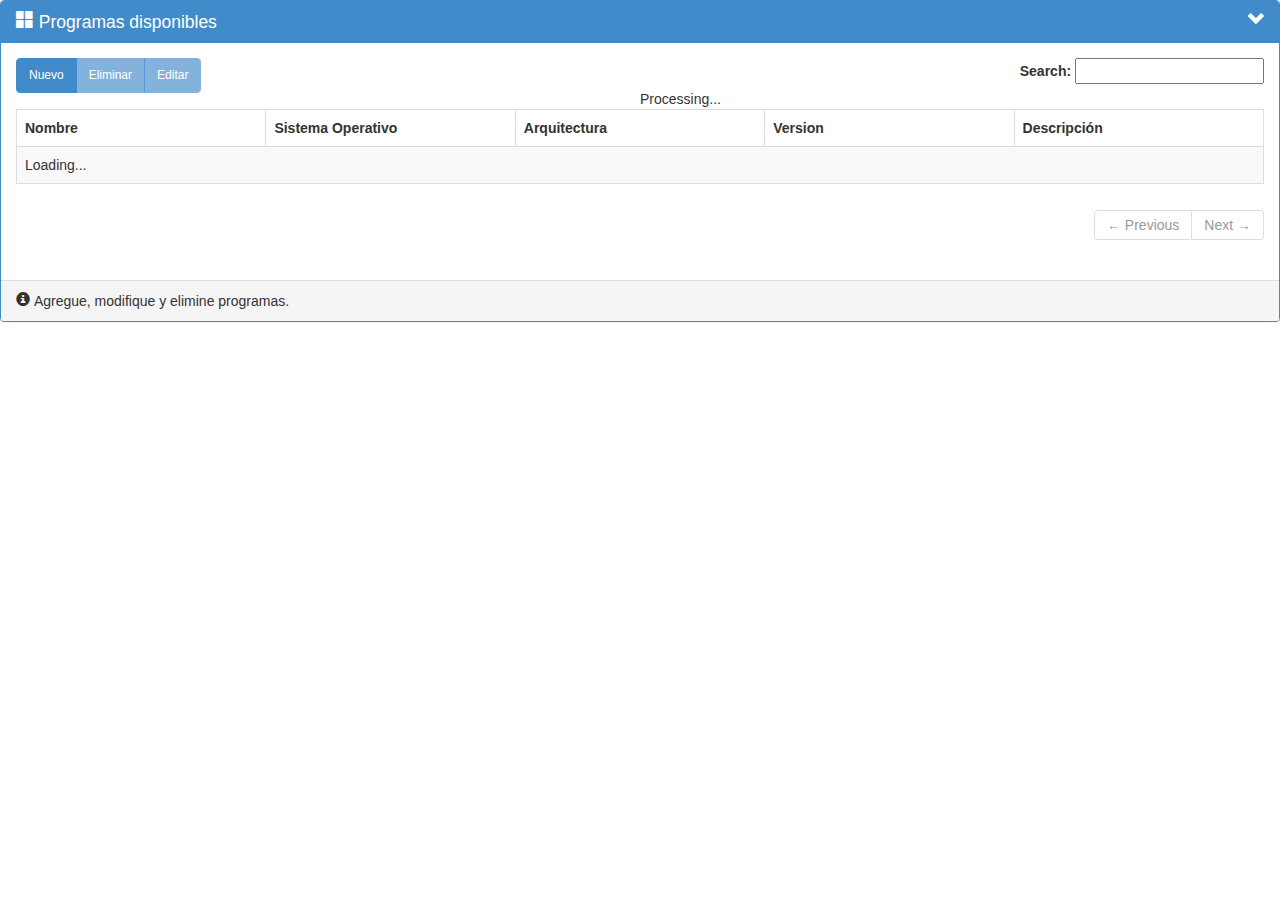
==== commit f136dfdf: "Major changes." ====
--- a/admin/index.html
+++ b/admin/index.html
@@ -1,407 +1,346 @@
- <!DOCTYPE HTML PUBLIC "-//W3C//DTD HTML 4.01//EN" "http://www.w3.org/TR/html4/strict.dtd">
-  <html>
-  <head>
-    <meta http-equiv="Content-Type" content="text/html; charset=utf-8" />
-    <meta name="viewport" content="width=device-width, initial-scale=1.0, maximum-scale=1.0, user-scalable=0" />
-    <meta name="HandheldFriendly" content="true" />
-    <title>Formulario</title>
-    <link href="css/formCss.css?3.1.548" rel="stylesheet" type="text/css" />
-    <link type="text/css" rel="stylesheet" href="css/pastel.css?3.1.548" />
-    <link type="text/css" media="print" rel="stylesheet" href="css/printForm.css?3.1.548" />
-
-    <!-- <link type="text/css" rel="stylesheet" href="../../css/themes/smoothness-v1/smoothness-v1.css" /> -->
-
-    <script type="text/javascript" src="../js/jquery.js"></script>
-    <script type="text/javascript" src="../js/jquery.form.js"></script>
-    <script type="text/javascript" src="../js/jquery-ui-1.10.3.js"></script>
-    <script type="text/javascript">
-    $.noConflict();
-    </script>
-    <style type="text/css">
-    .form-label{
-      width:150px !important;
-    }
-    .form-label-left{
-      width:150px !important;
-    }
-    .form-line{
-      padding-top:10px;
-      padding-bottom:10px;
-    }
-    .form-label-right{
-      width:150px !important;
-    }
-    body, html{
-      margin:0;
-      padding:0;
-      background:url("images/noise.png") rgb(207, 204, 200);
-    }
-
-    .form-all{
-      margin:0px auto;
-      padding-top:0px;
-      width:850px;
-      background:url("images/noise.png") rgb(207, 204, 200);
-      color:#120000 !important;
-      font-family:'Tahoma';
-      font-size:13px;
-    }
-    .form-radio-item label, .form-checkbox-item label, .form-grading-label, .form-header{
-      color:#120000;
-    }
-    .progress { position:relative; width:400px; border: 1px solid #ddd; padding: 1px; border-radius: 3px; }
-    .bar { background-color: #B4F5B4; width:0%; height:20px; border-radius: 3px; }
-    .percent { position:absolute; display:inline-block; top:3px; left:48%; }
-    .hide {
-      display: none;
-    }
-    </style>
-    <link type="text/css" rel="stylesheet" href="css/form-submit-button-simple_black.css?3.1.548"/>
-    <script src="js/jotform.js?3.1.548" type="text/javascript"></script>
-    <script type="text/javascript">
-    function jotFormInit() {
-      JotForm.description('appSelect', 'Seleccione una de las aplicaciones para agregar un nuevo instalador, o cree una aplicación nueva utilizando el boton \"Nuevo\".');
-      $('appKey').hint('NombreDelPrograma');
-      JotForm.description('appKey', 'Una clave única, preferentemente el nombre del programa a instalar sin espacios, ya que será usada la clave como nombre de un directorio.');
-      $('appName').hint('Nombre del programa');
-      JotForm.description('appName', 'Nombre descriptivo del programa que se instala.');
-      JotForm.setCustomHint( 'appDescription', 'Descripción del programa.' );
-      JotForm.description('appDescription', 'Una breve descripción acerca del programa a instalar.');
-      JotForm.description('appOS', 'Liste los sistemas operativos disponibles  del instalador.');
-      JotForm.description('appArch', 'Liste las arquitecturas disponibles del instalador.');
-      $('appVersion').hint('1.0.2');
-      JotForm.description('appVersion', 'La versión del programa a instalar.');
-      $('appArgs').hint('/S /norestart');
-      JotForm.description('appArgs', 'Los parámetros a pasar al instalador, por ejemplo: instalador.exe /S /norestart');
-      JotForm.description('appFile', 'El instalador que se va a agregar.');
-    }
-
-    JotForm.init( jotFormInit );
-
-    var packages = {};
-    var bar;
-    var percent;
-
-    jQuery.fn.scrollView = function() {
-      return this.each( function() {
-        jQuery( 'body, html' ).animate({
-          scrollTop: jQuery( this ).offset().top,
-        }, 750);
-      })
-    }
-    
-    function ajaxPackagesListRequest() {
-      jQuery.ajax({
-        url: '../php/packages.php?command=list&json=1',
-        success: function( data, statusText, jqXHR ) {
-          var aaData = "{ \"aaData\": "+data.replace(/<pre>|<\/pre>/g, "")+"}";
-          console.log( aaData);
-          loadPackagesListOnSelect( 'appSelect', JSON.parse(aaData).aaData );
-        }
-      });
-    }
-
-    function loadPackagesListOnSelect( selectId, packagesList ) {
-      var select = document.getElementById( selectId );
-      select.options.length = 1;
-      for(var i = 0; i < packagesList.length; i++) {
-        var option = document.createElement( 'option' );        
-        option.text = packagesList[ i ].id;
-        option.value = packagesList[ i ].id;
-        select.appendChild( option );
-        packages[ packagesList[ i ].id ] = packagesList[ i ];
-      }
-    }
-    
-    function resetForm( frm ) {
-      $( frm ).reset();
-      $$(".form-line-error").each(function (tmp) {
-        tmp.removeClassName("form-line-error");
-      });
-      $$(".form-error-message", ".form-button-error").each(function (tmp) {
-        tmp.remove();
-      });
-      $$(".form-textarea-limit-indicator > span").each(function (tmp) {
-        var raw = tmp.innerHTML;
-        tmp.innerHTML = raw.replace(raw.substring(0, raw.indexOf("/")), "0");
-      });
-      $$("span[id^=grade_point_]").each(function (tmp) {
-        tmp.innerHTML = 0;
-      });
-      $$(".form-grading-error").each(function (tmp) {
-        tmp.innerHTML = "";
-      });
-      var percentVal = '0%';
-      bar.width(percentVal)
-      percent.html(percentVal);
-    }
-
-    function newForm() {
-      resetForm( 'form2' );
-      jQuery( '#Form2Header' ).text( 'Agregar un nuevo paquete.' );
-      jQuery( '#appKey' ).value = '';
-      jQuery( '#appKey' ).removeAttr( 'disabled' );
-      jQuery( '#appName' ).focus();
-      jQuery( '#appName' ).value = '';
-      jQuery( '#appName' ).removeAttr('disabled' );
-      $('appName').hint(  'Nombre del programa' );
-      jQuery( '#appDescription' ).removeAttr( 'disabled' );
-      $( 'appDescription' ).value =  '';
-      JotForm.setCustomHint( 'appDescription', 'Descripción del programa' );
-      jQuery( '#Form2Header' ).scrollView();
-      jQuery( 'form .form-all').animate({backgroundColor: "#F0C78D"}, 1500 );
-    }
-
-    function updateForm( package ) {
-      resetForm( 'form2' );
-      jQuery( '#Form2Header' ).text( 'Agregar un nuevo instalador.' );
-      //jQuery( '#appKey' ).value = package.id;
-      //jQuery( '#appKey' ).attr( 'disabled', 'disabled' );
-      //$('appKey').hint(  package.id );
-      $( 'appName' ).value = package.name;
-      jQuery( '#appName' ).attr('disabled', 'disabled');
-      //$('appName').hint(  package.name );
-      //jQuery( '#appDescription' ).attr('disabled', 'disabled');
-      $( 'appDescription' ).value =  package.description;
-      JotForm.setCustomHint( 'appDescription', 'Descripción del programa' );
-      jQuery( '#exeSpecs' ).scrollView();
-      jQuery( 'form .form-all' ).animate({ backgroundColor: "url(\"images/noise.png\") rgb(207, 204, 200);" }, 1500 );
-      jQuery( '#exeSpecs' ).animate({ backgroundColor: "#F0C78D" }, 1500 );
-    }
-
-    function showForm( formId ) {
-      jQuery( formId ).show();
-    }
-
-    function beforeSubmitForm2( formData, jqForm, options ) {
-      var form = jqForm[0];
-      var id = jQuery.trim( form.appName.value );
-      for(var i = 0; i < formData.length; i++) {
-        if ( formData[ i ].name === "appKey" ) {
-          formData[ i ].value = id.split(" ").join("");
-          break;
-        }
-      }
-      // adds appName because it won't be included
-      // when a field is disabled.
-      formData.push(form.appName);
-      var percentVal = '0%';
-      bar.width(percentVal)
-      percent.html(percentVal);
-      console.log(formData);
-      return true;
-    }
-
-    function afterSubmitForm2( responseText, statusText, jqXHR ) {
-      ajaxPackagesListRequest();
-      newForm();
-      return true;
-    }
-
-    function submitError() {
-
-    }
-
-    $(document).ready( function () {
-      bar = jQuery('.bar');
-      percent = jQuery('.percent');
-      ajaxPackagesListRequest();
-      jQuery( '#newButton' ).click( function() {
-        showForm( '#form2' );
-        var selectedOption = jQuery("#appSelect option:selected").text();
-        console.log(packages);
-        if ( selectedOption == "" ){
-          newForm();
-        } else {
-          updateForm( packages[ selectedOption ] );
-        }
-      });
-      jQuery( '#form2' ).ajaxForm({
-        url: '../php/modules/add.php',
-        success: afterSubmitForm2,
-        beforeSubmit: beforeSubmitForm2,
-        error: submitError,
-        uploadProgress: function( event, position, total, percentComplete ) {
-          console.log(percentComplete);
-          var percentVal = percentComplete + '%';
-          bar.width(percentVal)
-          percent.text(percentVal);
-        }
-      });
-      jQuery( '#form2' ).hide();
-      jQuery( '#appSelect' ).change( function() {
-        var selectedOption = jQuery("#appSelect option:selected").text();
-        console.log(selectedOption);
-        jQuery( '#newButton' ).text( (selectedOption !== "" )? 'Agregar Instalador' : 'Nuevo' );
-      });
-    });
-  </script>
-  </head>
-  <body>
-    <!--  <form id="form1" class="jotform-form" enctype="multipart/form-data" accept-charset="utf-8">-->
-    <div class="form-all">
-      <ul class="form-section">
-        <li id="cid_1" class="form-input-wide">
-          <div class="form-header-group">
-            <h2 id="header_1" class="form-header">
-              Administración de Aplicaciones
-            </h2>
-            <div id="subHeader_1" class="form-subHeader">
-              Agregue las aplicaciones que estarán disponibles para instalar.
-            </div>
-          </div>
-        </li>
-        <li class="form-line" id="id_44">
-          <label class="form-label-left" id="label_44" for="input_44">Editar Aplicación</label>
-          <div id="cid_44" class="form-input">
-            <select class="form-dropdown" style="width:150px" id="appSelect" name="appName">
-              <option value=""></option>
-            </select>
-          </div>
-        </li>
-        <li class="form-line" id="id_45">
-          <div id="cid_45" class="form-input-wide">
-            <div style="margin-left:156px" class="form-buttons-wrapper">
-              <button id="newButton" class="form-submit-button">Nuevo</button>
-            </div>
-          </div>
-        </li>
-      </ul>
-    </div>
-    <!--</form>-->
-
-    <form id="form2" name="form_form2" class="jotform-form" method="post" enctype="multipart/form-data" accept-charset="utf-8">
-      <div class="form-all">
-       <ul class="form-section">
-        <li id="cid_43" class="form-input-wide">
-          <div class="form-header-group">
-            <h2 id="Form2Header" class="form-header">Haga clic para editar este texto ...</h2>
-          </div>
-        </li>
-          <!--
-          <li class="form-line" id="id_35" style="display:hidden;">
-            <label class="form-label-left" id="label_32" for="appKey">
-              Clave<span class="form-required">*</span>
-            </label>
-            <div id="cid_35" class="form-input">
-              <input type="text" class=" form-textbox validate[required]" id="appKey" name="appKey" size="20" />
-            </div>
-          </li>
-        -->
-        <input type="hidden" class=" form-textbox " id="appKey" name="appKey" size="20" />
-        <li class="form-line" id="id_39">
-          <label class="form-label-left" id="label_39" for="appName">Nombre<span class="form-required">*</span></label>
-          <div id="cid_39" class="form-input">
-            <span class="form-sub-label-container">
-              <input type="text" class=" form-textbox validate[required, AlphaNumeric]" id="appName" name="appName" size="20" />
-              <label class="form-sub-label" for="appName"> El nombre del programa sin espacios se corresponderá con el nombre del script. </label>
-            </span>
-          </div>
-        </li>
-        <li class="form-line" id="id_40">
-          <label class="form-label-left" id="label_40" for="appDescription">Descripción </label>
-          <div id="cid_40" class="form-input">
-            <div class="form-textarea-limit"><span><textarea id="appDescription" class="form-textarea" name="appDescription" cols="40" rows="6"></textarea>
-              <div class="form-textarea-limit-indicator"><span type="Letters" limit="128" id="input_40-limit">0/128</span>
-              </div></span>
-              </div>
-            </div>
-          </li>
-
-          <div id="exeSpecs">
-            <div id="tab-1">
-              <li class="form-line" id="id_37">
-                <label class="form-label-left" id="osLabel" for="input_37">Sistemas Operativos Disponibles<span class="form-required">*</span>
-                </label>
-                <div id="cid_37" class="form-input">
-                  <span class="form-sub-label-container">
-                    <div class="form-single-column">
-                      <span class="form-checkbox-item" style="clear:left;">
-                        <input type="checkbox" class="form-checkbox validate[required]" id="input_37_0" name="appOS[]" value="Windows XP" />
-                        <label for="input_37_0"> Windows XP </label>
-                      </span>
-                      <span class="clearfix"></span>
-                      <span class="form-checkbox-item" style="clear:left;">
-                        <input type="checkbox" class="form-checkbox validate[required]" id="input_37_1" name="appOS[]" value="Windows 7" />
-                        <label for="input_37_1"> Windows 7 </label>
-                      </span>
-                      <span class="clearfix"></span>
-                      <span class="form-checkbox-item" style="clear:left;">
-                        <input type="checkbox" class="form-checkbox validate[required]" id="input_37_2" name="appOS[]" value="Windows 8" />
-                        <label for="input_37_2"> Windows 8 </label>
-                      </span>
-                      <span class="clearfix"></span>
-                    </div>
-                    <label class="form-sub-label"> Debe seleccionar al menos un sistema operativo. </label>
-                </span>
-                </div>
-              </li>
-              <li class="form-line" id="id_51">
-                <label class="form-label-left" id="label_51" for="appArch"> Arquitectura<span class="form-required">*</span></label>
-                <div id="cid_51" class="form-input">
-                  <span class="form-sub-label-container">
-                    <select class="form-dropdown" style="width:150px" id="appArch" name="appArch">
-                      <option>i686</option>
-                      <option>x86_64</option>
-                    </select>
-                    <label class="form-sub-label"> La arquitectura correspondiente del instalador. </label>
-                  </span>
-                </div>
-              </li>
-              <li class="form-line" id="id_41">
-                <label class="form-label-left" id="label_41" for="appVersion"> Versión<span class="form-required">*</span></label>
-                <div id="cid_41" class="form-input">
-                  <span class="form-sub-label-container">
-                    <input type="text" class=" form-textbox validate[required]" id="appVersion" name="appVersion" size="20" />
-                    <label class="form-sub-label"> Indique la versión del programa que el instalador instalará. </label>
-                  </span>
-                </div>
-              </li>
-              <li class="form-line" id="id_42">
-                <label class="form-label-left" id="label_42" for="appArgs"> Argumentos de invocación </label>
-                <div id="cid_42" class="form-input">
-                  <span class="form-sub-label-container">
-                    <input type="text" class=" form-textbox" id="appArgs" name="appArgs" size="20" />
-                    <label class="form-sub-label"> Los argumentos serán pasados al instalador directamente. </label>
-                  </span>
-                </div>
-              </li>
-              <li class="form-line" id="id_36">
-                <label class="form-label-left" id="label_36" for="appFile"> Agregar Instalador<span class="form-required">*</span>
-                </label>
-                <div id="cid_36" class="form-input">
-                  <input class="form-upload validate[required]" type="file" id="appFile[]" name="appFile" file-accept="exe, msi, pdf, doc, docx, xls, csv, txt, rtf, html, zip, mp3, wma, mpg, flv, avi, jpg, jpeg, png, gif, bat"  />
-                </div>
-              </li>
-              <li class="form-line" id="progressLine" class="hide">
-                <label class="form-label-left" id="label_36" for="uploadProgress"> Progreso de carga:</label>
-                <div id="cid_36" class="form-input">
-                  <div id="uploadProgress" class="progress">
-                    <div class="bar"></div>
-                    <div class="percent">0%</div>
-                  </div>
-                </div>
-              </li>
-            </div>
-          </div>
-
-          <li class="form-line" id="id_33">
-            <div id="cid_33" class="form-input-wide">
-              <div style="margin-left:156px" class="form-buttons-wrapper">
-                <button id="input_33" type="submit" class="form-submit-button form-submit-button-simple_black">
-                  Submit
-                </button>
-                &nbsp;
-                <button id="input_reset_33" type="reset" class="form-submit-reset form-submit-button-simple_black">
-                  Resetear formulario
-                </button>
-              </div>
-            </div>
-          </li>
-
-        </ul>
-      </div>
-    </form>
-  </body>
-</html>
-
+	<!DOCTYPE html>
+	<html>
+	<meta http-equiv="Content-Type" content="text/html; charset=UTF-8">
+	<head>
+		<style>
+		#packagesTable tbody > tr > td { 
+			white-space: nowrap;
+			text-overflow: ellipsis;
+			overflow: hidden;
+		}
+
+		</style>
+		<link rel="stylesheet" href="../css/bootstrap.css">
+		<link rel="stylesheet" href="../css/bootstrap-glyphicons.css">
+		<link rel="stylesheet" href="../css/DT_bootstrap.css">
+
+		<script type="text/javascript" charset="utf-8" src="../js/jquery-dev.js"></script>
+		<script type="text/javascript" charset="utf-8" src="../js/jquery.dataTables.js"></script>
+		<script type="text/javascript" charset="utf-8" src="../js/TableTools.js"></script>
+		<script type="text/javascript" charset="utf-8" src="../js/bootstrap.js"></script>
+		<script type="text/javascript" charset="utf-8" src="../js/DT_bootstrap.js"></script>
+		<script>
+		var gdata;
+
+		function getForm( data ) {
+			if ( typeof( data ) === "undefined" ) { 
+				data = {
+					name: "",
+					version: "",
+					description: "",
+					installerArgs: "",
+					os: [],
+					arch: []
+				};
+			}
+			gdata = data;
+			var html = "<form class='form-horizontal' role='form'>";
+			// Name
+			html += "<div class='form-group'>";
+			html += "<label for='inputId' class='col-lg-3 control-label'>Nombre</label>";
+			html += "<div class='col-lg-9'>";
+			html += "<input value='" + data.name + "' type='text' class='form-control' id='inputId' placeholder='Nombre del programa sin espacios ni puntuaciones'>";
+			html += "</div>";
+			html += "</div>";
+			// Description
+			html += "<div class='form-group'>";
+			html += "<label for='inputDescription' class='col-lg-3 control-label'>Descripción</label>";
+			html += "<div class='col-lg-9'>";
+			html += "<input value='" + data.description + "' type='text' class='form-control' id='inputDescription' placeholder='Descripción del programa.'>";
+			html += "</div>";
+			html += "</div>";
+			// TABS
+			html += "<div class='form-group'>";
+			html += "<ul class='nav nav-tabs' id='myTab'>";
+			//html += "<li class='active'><a href='#inst1' data-toggle='tab'>Instalador 1</a></li>";
+			html += "<li><a class='add-tab' href='#newinst'><span class='glyphicon glyphicon-plus-sign'></span></a></li>";
+			html += "</ul></div>";
+			// CONTENTS
+			html += "<div class='tab-content'>"
+			//html += "<div class='tab-pane active' id='inst1'>"
+			// Operating Systems
+
+			// Architecture
+			
+			// Version
+			
+			// Arguments
+			
+			// File upload
+			
+			//html += "</div>";
+			html += "</div>";
+			// Submit
+			html += "<div class='form-group'>";
+			html += "<div class='col-offset-3 col-lg-9'>";
+			html += "<button type='submit' class='btn btn-primary'>Enviar</button>";
+			html += "</div>";
+			html += "</div>";
+
+			html += "</form>";
+			return html;
+		}
+
+		function getFormOSSection( data ) {
+			var html = "";
+			html += "<div class='form-group'>";
+			html += "<label class='col-lg-3 control-label'>Sistema Operativo</label>";
+			html += "<div class='col-lg-9'>";
+			// Windows 7
+			html += "<div class='checkbox'>";
+			html += "<label>";
+			html += "<input type='checkbox' value='' " + (( data.os.indexOf( 'Windows 7' ) != -1 )? "checked": "") + ">";
+			html += "Windows 7";
+			html += "</label>";
+			html += "</div>";
+			// Windows XP
+			html += "<div class='checkbox'>";
+			html += "<label>";
+			html += "<input type='checkbox' value='' " + (( data.os.indexOf( 'Windows XP' ) != -1 )? "checked": "") + ">";
+			html += "Windows XP";
+			html += "</label>";
+			html += "</div>";
+			// Windows 8
+			html += "<div class='checkbox'>";
+			html += "<label>";
+			html += "<input type='checkbox' value='' " + (( data.os.indexOf( 'Windows 8' ) != -1 )? "checked": "") + ">";
+			html += "Windows 8";
+			html += "</label>";
+			html += "</div>";
+			html += "</div>";
+			html += "</div>";
+			return html;
+		}
+
+		function getFormArchSection( data ) {
+			var html = "";
+			html += "<div class='form-group'>"
+			html += "<label for='arch' class='control-label col-lg-3'>Arquitectura</label>";
+			html += "<div class='col-lg-9'>"
+			html += "<select id='arch' class='form-control'>";
+			html += "<option>i686</option>";
+			html += "<option>x86_64</option>"
+			html += "</select>";
+			html += "</div>";
+			html += "</div>";
+			return html;
+		}
+
+		function getFormVersionSection( data ) {
+			var html = "";
+			html += "<div class='form-group'>";
+			html += "<label for='inputVersion' class='col-lg-3 control-label'>Version</label>";
+			html += "<div class='col-lg-9'>";
+			html += "<input value='" + data.version + "' type='text' class='form-control' id='inputVersion' placeholder='Version del programa, ejemplo: 1.2.2'/>";
+			html += "</div>";
+			html += "</div>";
+			return html;
+		}
+
+		function getFormInstallerArgsSection( data ) {
+			var html = "";
+			html += "<div class='form-group'>";
+			html += "<label for='inputArguments' class='col-lg-3 control-label'>Argumentos</label>";
+			html += "<div class='col-lg-9'>";
+			html += "<input value='" + data.installerArgs + "' type='text' class='form-control' id='inputArguments' placeholder='Ejemplo: /S /norestart'/>";
+			html += "</div>";
+			html += "</div>";
+			return html;
+		}
+
+		function getFormFileUploadSection( data ) {
+			var html = "";
+			html += "<div class='form-group'>"
+			html += "<label for='file' class='col-lg-3 control-label'>Archivo</label>";
+			html += "<div class='col-lg-9'>";
+			html += "<input type='file' id='file'/>";
+			html += "</div>";
+			html += "</div>";
+			return html;
+		}
+
+		$(document).ready( function() { 
+			var packagesTable = $( '#packagesTable' ).dataTable({
+				"sDom": "<'row'<'col-lg-6'T><'col-lg-6'f>r>t<'row'<'col-lg-6'><'col-lg-6'p>>",
+				"sPaginationType": "bootstrap",
+				"oTableTools": {
+					"sRowSelect": "single",
+					"aButtons": [
+					{
+						"sExtends": "text",
+						"sButtonText": "Nuevo",
+						"fnInit": function ( nButton, oConfig ) {
+							var button = $( nButton );
+							button.attr( 'data-toggle', 'modal' );
+							button.attr( 'href', '#myModal' );
+							button.addClass( 'btn' );
+							button.addClass( 'btn-primary' );
+						},
+						"fnClick": function ( nButton, oConfig, oFlash ) {
+							$( '.modal-body' ).html( getForm() );
+							$( '.modal-title' ).html( 'Nuevo Software' );
+						},
+						"fnSelect": function ( nButton, oConfig, nRow ) {
+							// row selected
+						}
+					},
+					{
+						"sExtends": "text",
+						"sButtonText": "Eliminar",
+						"fnInit": function ( nButton, oConfig ) {
+							$( nButton ).attr( 'disabled', 'true');
+						},
+						"fnClick": function ( nButton, oConfig, oFlash ) {
+							var tr = $( '#packagesTable>tbody tr.active' )[0];
+							var rowData = $( '#packagesTable' ).dataTable().fnGetData( tr );
+							if ( confirm( "¿Seguro que desea eliminar '" + rowData.name + "' ?" )) {
+
+							}
+						},
+						"fnSelect": function ( nButton, oConfig, nRow ) {
+							if ( nRow.length == 0 ) return;
+							if ( $( nRow ).hasClass( 'active' )) {
+								$( nButton ).removeAttr( 'disabled' );
+							} else {
+								$( nButton ).attr( 'disabled', 'true');
+							}
+						}
+					},
+					{
+						"sExtends": "text",
+						"sButtonText": "Editar",
+						"fnInit": function ( nButton, oConfig ) {
+							var button = $( nButton );
+							button.attr( 'disabled', 'true');
+							button.attr( 'data-toggle', 'modal' );
+							button.attr( 'href', '#myModal' );
+							button.addClass( 'btn' );
+							button.addClass( 'btn-primary' );
+						},
+						"fnClick": function ( nButton, oConfig, oFlash ) {
+							var tr = $( '#packagesTable>tbody tr.active' )[0];
+							var rowData = $( '#packagesTable' ).dataTable().fnGetData( tr );
+							$( '.modal-body' ).html( getForm( rowData ) );
+							$( '.modal-title' ).html( 'Editar Software' );
+						},
+						"fnSelect": function ( nButton, oConfig, nRow ) {
+							if ( nRow.length == 0 ) return;
+							if ( $( nRow ).hasClass( 'active' )) {
+								$( nButton ).removeAttr( 'disabled' );
+							} else {
+								$( nButton ).attr( 'disabled', 'true');
+							}
+						}
+					}
+					],
+					"fnRowSelected": function( nodes ) {
+						$( '.glyphicon', nodes ).addClass( 'glyphicon-ok' );
+					},
+					"fnRowDeselected": function( nodes ) {
+						$( '.glyphicon', nodes ).removeClass( 'glyphicon-ok' );
+					},
+					"sSelectedClass": "active"
+				},
+				"fnServerData": function ( sSource, aoData, fnCallback ) {
+					$.getJSON( sSource, aoData, function ( json ) { 
+						fnCallback({ "aaData": json });
+					}).complete( function(){
+						$( packagesTable.fnGetNodes() ).children( 'td.description_tooltip' ).tooltip({
+							container: "table",
+							animated: true,
+							title: $(this).text,
+							placement: "bottom",
+							trigger: "hover"
+						});
+					});
+				},
+				"sAjaxSource": "../php/packages.php?command=list",
+				"bAutoWidth": true,
+				"bProcessing": true,
+				"aoColumns": [
+				{
+					"mData": "id",
+					"bVisible": false
+				},
+				{ 
+					"mData":"name",
+					"mRender": function( data, type, full ) {
+						return '<span class="glyphicon">  '+data+'</span>';
+					},
+					"sTitle": "Nombre",
+					"sClass": "left"
+				},
+				{ "mData": "os","sTitle": "Sistema Operativo", "sClass": "center" },
+				{ "mData": "arch", "sTitle": "Arquitectura", "sClass": "center"	},
+				{ "mData": "version", "sTitle": "Version", "sClass": "center" },
+				{ 
+					"mData": "description",
+					"sTitle": "Descripción",
+					"sClass": "left description_tooltip"
+				}
+				]
+			});
+	    
+
+    	    $( '#myModal' ).on( 'shown.bs.modal', function() {
+    	    	$( '.nav-tabs' ).on( 'click', 'a', function( e ) {
+    	    		e.preventDefault();
+    	    		if (! $( this ).hasClass( 'add-tab' )) {
+    	    			$( this ).tab( 'show' );
+    	    		} else {
+    	    			var htmlContent = getFormArchSection( gdata );
+    	    			htmlContent += getFormOSSection( gdata );
+    	    			htmlContent += getFormFileUploadSection( gdata );
+    	    			htmlContent += getFormInstallerArgsSection( gdata);
+    	    			htmlContent += getFormVersionSection( gdata);
+
+    	    			var count = $( '.nav-tabs' ).children().length;
+    	    			$( this ).closest( 'li' ).before( '<li><a id="installer_' + count + '" data-toggle="tab" href="#instref' + count + '">Instalador ' + count + '</li>');
+    	    			$( '.tab-content' ).append( '<div class="tab-pane" id="instref' + count + '">' + htmlContent + '</div>' );
+    	    			$( '#installer_' + count ).tab('show');
+    	    		}
+    	    	});
+    	    	$( '.add-tab' ).click();
+    	    	$( '#myTab a:first').tab('show');
+    	    });
+    	});
+
+        
+		</script>
+	</head>
+
+	<body>
+		
+		<div id="myModal" data-backdrop="static" data-keyboard="false" class="modal fade">
+			<div  class="modal-dialog">
+				<div class="modal-content">
+					<div class="modal-header">
+						<button type="button" class="close" data-dismiss="modal" aria-hidden="true">&times;</button>
+						<h4 class="modal-title"></h4>
+					</div>
+					<div class="modal-body">
+					</div>
+
+					<div class="modal-footer">
+						<button id="close-dialog-button" type="button" class="btn btn-default" data-dismiss="modal">Cerrar</button>
+					</div>
+				</div><!-- /.modal-content -->
+			</div><!-- /.modal-dialog -->
+		</div><!-- /.modal -->
+
+		<div class="panel panel-primary">
+			<div class="panel-heading">
+				<h4 class="panel-title" data-toggle="collapse" data-target="#packagesTable-div" onclick="toggleShadeIcon(this);">
+					<span class="glyphicon glyphicon-th-large"> Programas disponibles</span>
+					<span class="glyphicon glyphicon-chevron-down pull-right"></span>
+				</h4>
+			</div>
+			<table id="packagesTable" class="table table-striped table-bordered" style="table-layout:fixed"></table>
+			<div class="panel-footer">
+				<span class="glyphicon glyphicon-info-sign" > Agregue, modifique y elimine programas.</span>
+			</div>
+		</div>
+	</div>
+	</body>
+	
+	</html>
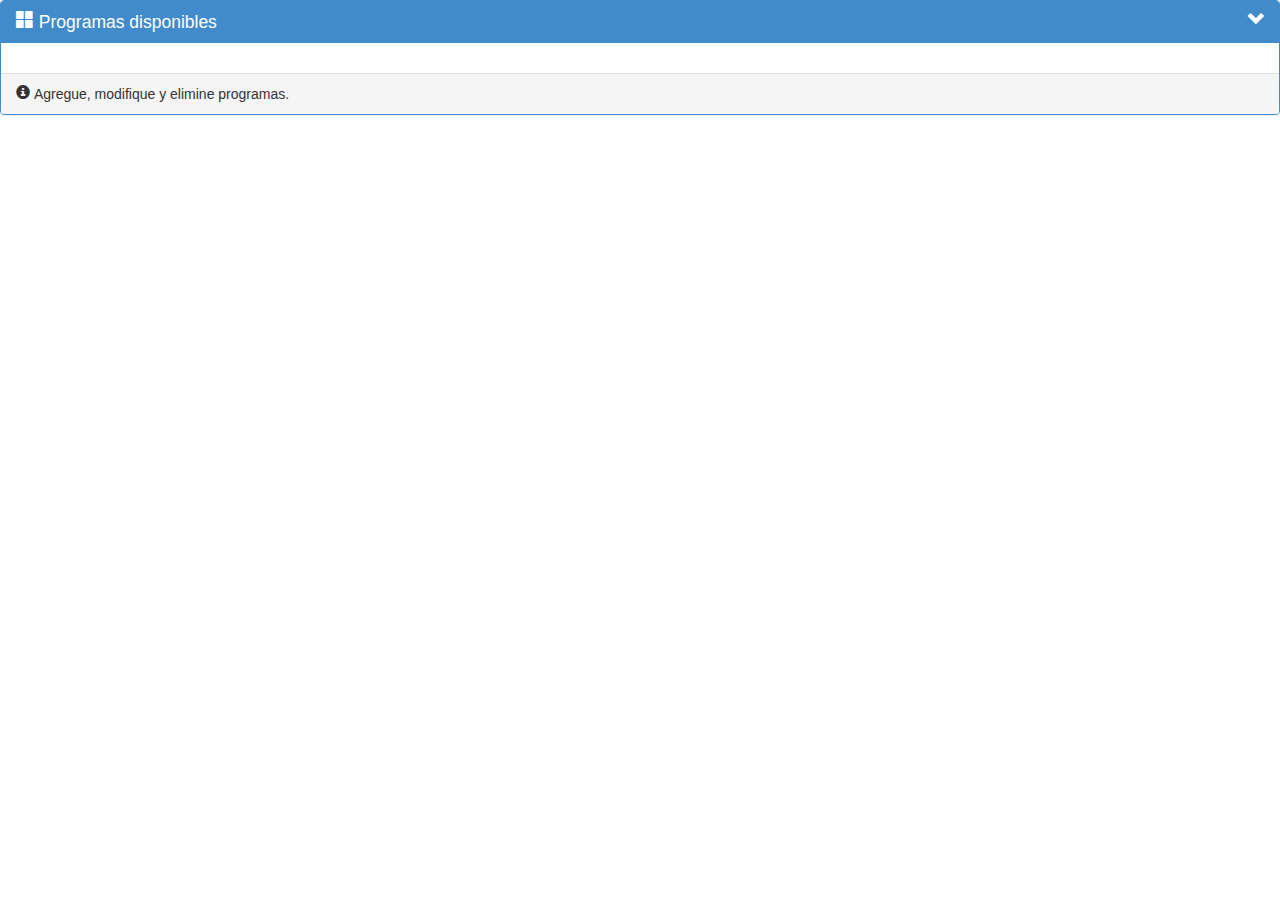
==== commit 3ed2f3dc: "Major changes" ====
--- a/admin/index.html
+++ b/admin/index.html
@@ -15,12 +15,76 @@
 		<link rel="stylesheet" href="../css/DT_bootstrap.css">
 
 		<script type="text/javascript" charset="utf-8" src="../js/jquery-dev.js"></script>
+		<script type="text/javascript" charset="utf-8" src="../js/jquery.form.js"></script>
 		<script type="text/javascript" charset="utf-8" src="../js/jquery.dataTables.js"></script>
 		<script type="text/javascript" charset="utf-8" src="../js/TableTools.js"></script>
 		<script type="text/javascript" charset="utf-8" src="../js/bootstrap.js"></script>
 		<script type="text/javascript" charset="utf-8" src="../js/DT_bootstrap.js"></script>
+		<script type="text/javascript" charset="utf-8" src="../js/dataTables.reloadAjax.plugin.js"></script>
+		<script type="text/javascript" charset="utf-8" src="../js/jquery.validate.js"></script>
+
 		<script>
 		var gdata;
+
+		function onShowFormDialog() {
+			// We create the actions desired when the dialog is shown for form data
+			$( '#myModal' ).on( 'shown.bs.modal', function() {
+				// If we clicked in tabs, show them. If the tab is the "plus" sign
+				// add new tabs.
+				$( '.nav-tabs' ).on( 'click', 'a', function( e ) {
+					e.preventDefault();
+					if (! $( this ).hasClass( 'add-tab' )) {
+						$( this ).tab( 'show' );
+					} else {
+						addTabForm( $( this ).closest( 'li' ) );
+					}
+				});
+				// Do a facke click() on tab in order to create the first tab form
+				$( '.add-tab' ).click();
+				// Selects the first tab form
+				$( '#myTab a:first').tab('show');
+				// Rules for validating the form
+				$( '#form' ).validate({
+					rules: {
+						"name": {
+							required: true,
+							letters: true
+						},
+						"description": "required",
+						"version[]": "required",
+						"installer[]": "required",
+						"arch[]": "required",
+						"os[]": "required"
+					},
+					errorPlacement: function( error, element ) {
+						error.addClass("alert alert-danger");
+						error.insertAfter( element );
+					},
+					errorElement: "div",
+					highlight: function( element ) {
+						$( element ).closest( '.form-group' ).addClass( 'has-error' );
+					},
+					submitHandler: function(form) {
+						var html = '<div class="progress">';
+						html += '<div class="progress-bar"  role="progressbar" aria-valuenow="0" aria-valuemin="0" aria-valuemax="100">';
+						html += '</div></div>';
+						$( '.modal-body' ).html( html );
+						$( '.modal-title' ).html( 'Subiendo archivos... ');
+						$(form).ajaxSubmit({
+						success: function( responseText, statusText, xhr, $form ) {
+							// TODO: CHECK FOR ERRORS
+							$( '.modal-title' ).html( 'Paquete agregado correctamente, cierre el diálogo.' );
+						},
+						uploadProgress: function(event, position, total, percentComplete) {
+							var percentVal = percentComplete + '%';
+							$( '.progress-bar' ).width( percentVal );
+							$( '.modal-title' ).html( 'Subiendo archivos... ' + percentVal);
+						}
+					});
+					}
+				});
+			});
+		}
 
 		function getForm( data ) {
 			if ( typeof( data ) === "undefined" ) { 
@@ -34,19 +98,20 @@
 				};
 			}
 			gdata = data;
-			var html = "<form class='form-horizontal' role='form'>";
+			var html = "<form id='form' class='form-horizontal' role='form' method='post' enctype='multipart/form-data' action='../php/packages.php'>";
+			html += "<input type='text' name='command' value='add' style='display:none;'/>";
 			// Name
 			html += "<div class='form-group'>";
 			html += "<label for='inputId' class='col-lg-3 control-label'>Nombre</label>";
 			html += "<div class='col-lg-9'>";
-			html += "<input value='" + data.name + "' type='text' class='form-control' id='inputId' placeholder='Nombre del programa sin espacios ni puntuaciones'>";
+			html += "<input value='" + data.name + "' type='text' name='name' class='form-control' id='inputId' placeholder='Nombre del programa sin espacios ni puntuaciones'>";
 			html += "</div>";
 			html += "</div>";
 			// Description
 			html += "<div class='form-group'>";
 			html += "<label for='inputDescription' class='col-lg-3 control-label'>Descripción</label>";
 			html += "<div class='col-lg-9'>";
-			html += "<input value='" + data.description + "' type='text' class='form-control' id='inputDescription' placeholder='Descripción del programa.'>";
+			html += "<input value='" + data.description + "' name='description' type='text' class='form-control' id='inputDescription' placeholder='Descripción del programa.'>";
 			html += "</div>";
 			html += "</div>";
 			// TABS
@@ -89,21 +154,21 @@
 			// Windows 7
 			html += "<div class='checkbox'>";
 			html += "<label>";
-			html += "<input type='checkbox' value='' " + (( data.os.indexOf( 'Windows 7' ) != -1 )? "checked": "") + ">";
+			html += "<input type='checkbox' name='os[" + data.n + "][0]' value='Windows 7' " + (( data.os.indexOf( 'Windows 7' ) != -1 )? "checked": "") + ">";
 			html += "Windows 7";
 			html += "</label>";
 			html += "</div>";
 			// Windows XP
 			html += "<div class='checkbox'>";
 			html += "<label>";
-			html += "<input type='checkbox' value='' " + (( data.os.indexOf( 'Windows XP' ) != -1 )? "checked": "") + ">";
+			html += "<input type='checkbox' name='os[" + data.n + "][1]' value='Windows XP' " + (( data.os.indexOf( 'Windows XP' ) != -1 )? "checked": "") + ">";
 			html += "Windows XP";
 			html += "</label>";
 			html += "</div>";
 			// Windows 8
 			html += "<div class='checkbox'>";
 			html += "<label>";
-			html += "<input type='checkbox' value='' " + (( data.os.indexOf( 'Windows 8' ) != -1 )? "checked": "") + ">";
+			html += "<input type='checkbox' name='os[" + data.n + "][2]' value='Windows 8' " + (( data.os.indexOf( 'Windows 8' ) != -1 )? "checked": "") + ">";
 			html += "Windows 8";
 			html += "</label>";
 			html += "</div>";
@@ -117,11 +182,16 @@
 			html += "<div class='form-group'>"
 			html += "<label for='arch' class='control-label col-lg-3'>Arquitectura</label>";
 			html += "<div class='col-lg-9'>"
-			html += "<select id='arch' class='form-control'>";
-			html += "<option>i686</option>";
-			html += "<option>x86_64</option>"
-			html += "</select>";
-			html += "</div>";
+
+			html += "<label class='radio-inline control-label'>";
+			html += "<input type='radio' name='arch[" + data.n + "]' value='i686'>32 bits</input>";
+			html += "</label>";
+
+			html += "<label class='radio-inline control-label'>";
+			html += "<input type='radio' name='arch[" + data.n + "]' value='x86_64'/>64 bits</input>";
+			html += "</label>";
+			html += "</div>";
+
 			html += "</div>";
 			return html;
 		}
@@ -131,7 +201,7 @@
 			html += "<div class='form-group'>";
 			html += "<label for='inputVersion' class='col-lg-3 control-label'>Version</label>";
 			html += "<div class='col-lg-9'>";
-			html += "<input value='" + data.version + "' type='text' class='form-control' id='inputVersion' placeholder='Version del programa, ejemplo: 1.2.2'/>";
+			html += "<input value='" + data.version + "' type='text' name='version[]' class='form-control' id='inputVersion' placeholder='Version del programa, ejemplo: 1.2.2'/>";
 			html += "</div>";
 			html += "</div>";
 			return html;
@@ -142,7 +212,7 @@
 			html += "<div class='form-group'>";
 			html += "<label for='inputArguments' class='col-lg-3 control-label'>Argumentos</label>";
 			html += "<div class='col-lg-9'>";
-			html += "<input value='" + data.installerArgs + "' type='text' class='form-control' id='inputArguments' placeholder='Ejemplo: /S /norestart'/>";
+			html += "<input value='" + data.installerArgs + "' type='text' class='form-control' name='installerArgs[]' id='inputArguments' placeholder='Ejemplo: /S /norestart'/>";
 			html += "</div>";
 			html += "</div>";
 			return html;
@@ -153,18 +223,35 @@
 			html += "<div class='form-group'>"
 			html += "<label for='file' class='col-lg-3 control-label'>Archivo</label>";
 			html += "<div class='col-lg-9'>";
-			html += "<input type='file' id='file'/>";
-			html += "</div>";
-			html += "</div>";
-			return html;
-		}
-
-		$(document).ready( function() { 
+			html += "<input type='file' id='installer' name='installer[]'/>";
+			html += "</div>";
+			html += "</div>";
+			return html;
+		}
+
+		function addTabForm( tab ) {
+			var count = $( '.nav-tabs' ).children().length;
+			gdata.n = count - 1;
+			var htmlContent = getFormArchSection( gdata );
+			htmlContent += getFormOSSection( gdata );
+			htmlContent += getFormFileUploadSection( gdata );
+			htmlContent += getFormInstallerArgsSection( gdata);
+			htmlContent += getFormVersionSection( gdata);
+			tab.before( '<li><a id="installer_' + count + '" data-toggle="tab" href="#instref' + count + '">Instalador ' + count + '</li>' );
+			$( '.tab-content' ).append( '<div class="tab-pane" id="instref' + count + '">' + htmlContent + '</div>' );
+			$( '#installer_' + count ).tab('show');
+		}
+
+		$(document).ready( function() {
+			jQuery.validator.addMethod( "letters", function( value, element ) {
+				return this.optional( element ) || /^[a-zA-Z ]*$/.test( value );
+			}, "No se permiten puntuaciones, signos, ni números." );
+
 			var packagesTable = $( '#packagesTable' ).dataTable({
 				"sDom": "<'row'<'col-lg-6'T><'col-lg-6'f>r>t<'row'<'col-lg-6'><'col-lg-6'p>>",
 				"sPaginationType": "bootstrap",
 				"oTableTools": {
-					"sRowSelect": "single",
+					"sRowSelect": "multi",
 					"aButtons": [
 					{
 						"sExtends": "text",
@@ -179,6 +266,7 @@
 						"fnClick": function ( nButton, oConfig, oFlash ) {
 							$( '.modal-body' ).html( getForm() );
 							$( '.modal-title' ).html( 'Nuevo Software' );
+							onShowFormDialog();
 						},
 						"fnSelect": function ( nButton, oConfig, nRow ) {
 							// row selected
@@ -191,18 +279,36 @@
 							$( nButton ).attr( 'disabled', 'true');
 						},
 						"fnClick": function ( nButton, oConfig, oFlash ) {
-							var tr = $( '#packagesTable>tbody tr.active' )[0];
-							var rowData = $( '#packagesTable' ).dataTable().fnGetData( tr );
-							if ( confirm( "¿Seguro que desea eliminar '" + rowData.name + "' ?" )) {
-
+							var trs = $( '#packagesTable>tbody tr.active' );
+							var table = $( '#packagesTable' ).dataTable();
+							var message = "Eligió eliminar: \n";
+							var url = "../php/packages.php?command=remove&";
+							for( var i = 0; i < trs.length; i++ ) {
+								var rowData = table.fnGetData( trs[i] );
+								message += "\n    " + i + ". " + rowData.id;
+								url += "id[]=" + rowData.id + "&";
 							}
+							if ( confirm( message + "\n\n¿Está seguro que desea ELIMINAR los ítems listados arriba?")) {
+								$.ajax({
+									url: url,
+									error: function( jqXHR, textStatus, errorThrown ) {
+										alert('Ocurrió un error procesando la solicitud. Error: "' + textStatus + '"');
+									},
+									success: function( data, textStatus, jqXHR) {
+										// TODO: CHECK DATA FOR ERRORS
+										$( '#packagesTable' ).dataTable().fnReloadAjax();										
+									}
+								});
+
+
+							}
 						},
 						"fnSelect": function ( nButton, oConfig, nRow ) {
-							if ( nRow.length == 0 ) return;
-							if ( $( nRow ).hasClass( 'active' )) {
+							var trs = $( '#packagesTable>tbody tr.active' );
+							if ( trs.length == 0) {
+								$( nButton ).attr( 'disabled', 'true' );
+							} else {
 								$( nButton ).removeAttr( 'disabled' );
-							} else {
-								$( nButton ).attr( 'disabled', 'true');
 							}
 						}
 					},
@@ -224,11 +330,11 @@
 							$( '.modal-title' ).html( 'Editar Software' );
 						},
 						"fnSelect": function ( nButton, oConfig, nRow ) {
-							if ( nRow.length == 0 ) return;
-							if ( $( nRow ).hasClass( 'active' )) {
+							var trs = $( '#packagesTable>tbody tr.active' );
+							if ( trs.length == 0 || trs.length > 1 ) {
+								$( nButton ).attr( 'disabled', 'true' );
+							} else {
 								$( nButton ).removeAttr( 'disabled' );
-							} else {
-								$( nButton ).attr( 'disabled', 'true');
 							}
 						}
 					}
@@ -280,29 +386,12 @@
 				}
 				]
 			});
-	    
-
-    	    $( '#myModal' ).on( 'shown.bs.modal', function() {
-    	    	$( '.nav-tabs' ).on( 'click', 'a', function( e ) {
-    	    		e.preventDefault();
-    	    		if (! $( this ).hasClass( 'add-tab' )) {
-    	    			$( this ).tab( 'show' );
-    	    		} else {
-    	    			var htmlContent = getFormArchSection( gdata );
-    	    			htmlContent += getFormOSSection( gdata );
-    	    			htmlContent += getFormFileUploadSection( gdata );
-    	    			htmlContent += getFormInstallerArgsSection( gdata);
-    	    			htmlContent += getFormVersionSection( gdata);
-
-    	    			var count = $( '.nav-tabs' ).children().length;
-    	    			$( this ).closest( 'li' ).before( '<li><a id="installer_' + count + '" data-toggle="tab" href="#instref' + count + '">Instalador ' + count + '</li>');
-    	    			$( '.tab-content' ).append( '<div class="tab-pane" id="instref' + count + '">' + htmlContent + '</div>' );
-    	    			$( '#installer_' + count ).tab('show');
-    	    		}
-    	    	});
-    	    	$( '.add-tab' ).click();
-    	    	$( '#myTab a:first').tab('show');
-    	    });
+
+	        // When the dialog is hidden
+			$( '#myModal' ).on( 'hidden.bs.modal', function() {
+			    $( '#myModal' ).off( 'shown.bs.modal' );
+			    $( '#packagesTable' ).dataTable().fnReloadAjax();
+			});
     	});
 
         
